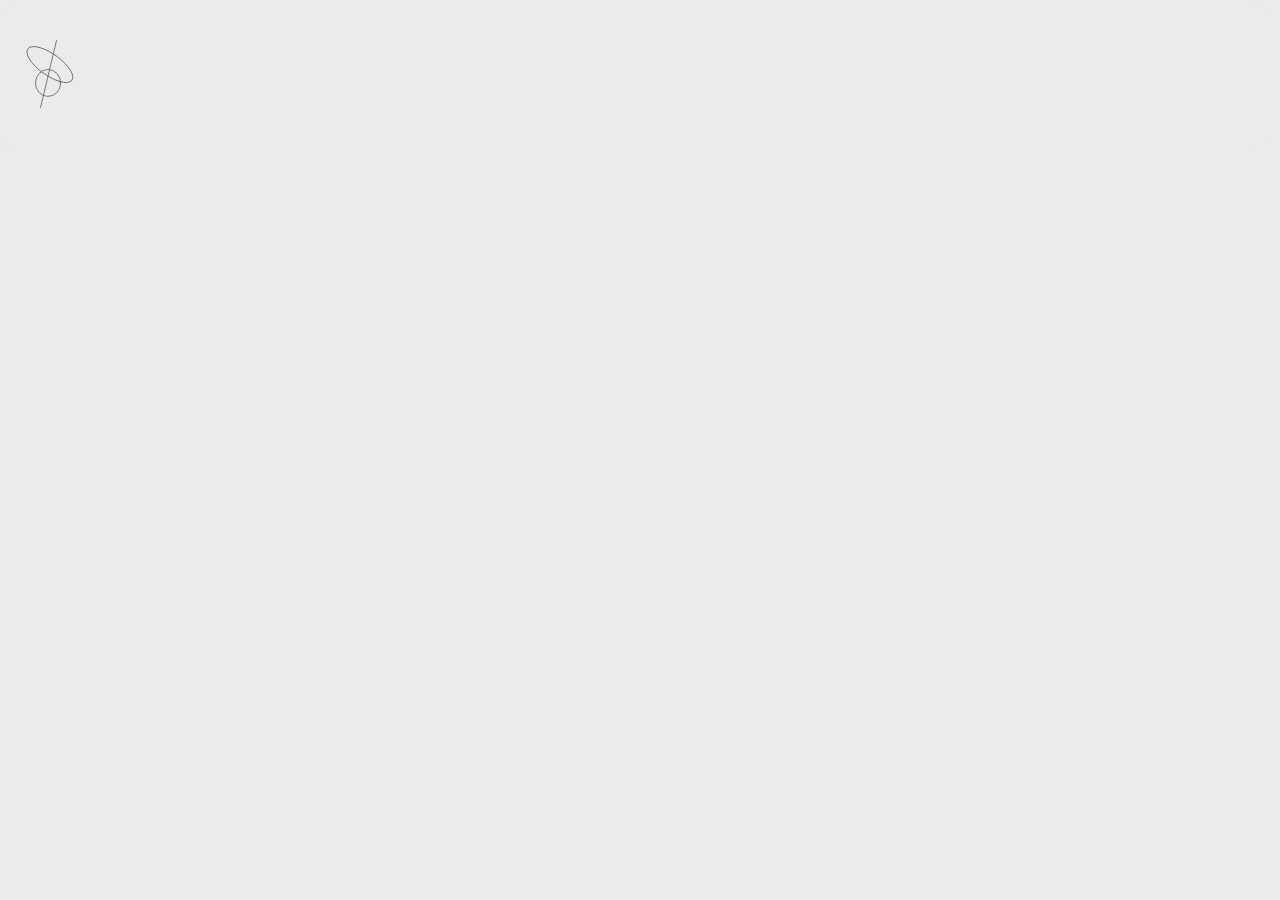
==== index.html @ dee2392f "..." ====
<!DOCTYPE html>
<html>
  <head>
    <meta charset="utf-8"/>
    <title>NIL</title>
    <link rel="icon" href="./icon/icon.gif" type="image/x-icon"/>
    <link rel="manifest" href="./icon/site.webmanifest"/>
    <meta name="msapplication-TileColor" content="#da532c"/>
    <meta name="theme-color" content="#ffffff"/>
    <style>
      @font-face { font-family:MonoSpaced; src:url('./assets/FreeMono.woff'); }
      @font-face { font-family:BackupMono; src:url('./style/NotoSansMonoVariable.ttf'); }
      :root { --size:calc(13px + ((1vw + 1vh) / 2));}
      html{scrollbar-color:var(--foregroundsecond) var(--backgroundsecond);}
      html * {font-family:Monospaced, BackupMono;font-size:var(--size);user-select:none;color:var(--foregroundsecond);background-color:var(--backgroundsecond);}
      body {display:grid;width:calc(100vw - 3ch);grid-template-areas: 't' 'm';grid-template-rows: 3lh auto;touch-action:none;min-height:100vh;padding:0;margin:0;}
      header {grid-area:t;height:5lh;width:100%;display:flex;margin:auto;justify-content:flex-start;align-items:center;padding:1ch;border-radius:1ch;}
      header:hover{color:var(--foregroundsecond);background-color:var(--backgroundsecond);}
      main {grid-area:m;display:flex;flex-flow:column nowrap;justify-content:center;align-items:center;min-height:3lh;width:90vw;margin:auto;justify-self:center;padding-bottom:7lh;margin-bottom:auto;margin-top:7%;}
      nil-atom, nil-tab, nil-list, nil-break {display:inline-block;position:relative;vertical-align:top;min-width:1ch;line-height:1lh;min-height:1lh;padding:0;scroll-padding:7lh;scroll-margin:7lh;scroll-snap-align:center;z-index:1;background-color:unset;border-radius:0.3ch;}
      nil-atom, nil-tab{transition: all 0.2s;padding:0;white-space:pre;border-radius:0.3ch;background-color:unset;height:1lh;}
      nil-atom:empty, nil-tab:empty, nil-break{height:2ch ;width:1ch;}
      nil-list:empty{height:2ch;width:2ch;}
      nil-atom:empty, nil-tab:empty{background-color:var(--backgroundthird);}
      nil-list > * + * {margin-left:1ch;}
      nil-break + *, * + nil-break {margin-left:0;}
      nil-list{border-radius:0.3ch;outline:0;line-height:2ch;}
      nil-list:before{content:'(';color:var(--diminished);}
      nil-list:after{content:')';color:var(--diminished);vertical-align:bottom;}
      /*nil-list:has(> *[focused]){outline:solid 0.3ch var(--backgroundthird);}*/
      main > nil-list, main > nil-list[focused] {outline-style:none;background-color:unset;}
      /*main > nil-list:empty{outline:solid 0.3ch var(--backgroundthird);background-color:unset;}*/
      nil-break{display:inline;}
      *[focused]{background-color:var(--backgroundthird);z-index:2;}
      nil-break[focused]{color:var(--diminished);}
      nil-list > nil-list[focused] > nil-break{color:var(--diminished);}
      /*nil-list:empty[focused] {outline:solid 0.3ch var(--backgroundthird);background-color:unset;}*/
      nil-break[focused]::before{content:'↵';display:inline-block;position:absolute;line-height:2ch;width:1ch;height:2ch;background-color:var(--backgroundthird);color:var(--diminished);border-radius:0.2ch;box-shadow:0 0 0 0 var(--foregroundsecond);margin-left:1ch;outline:solid 0.3ch var(--backgroundthird);}
      #Options{position:absolute;display:block;z-index:100;min-width:7ch;min-height:3lh;border:solid var(--foreground) 0.2ch;border-radius:0.5ch;padding:0;}
      #Options > * {display:grid;text-align:center;align-items:center;justify-content:center;border-collapse:collapse;cursor:pointer;height:1.5lh;}
      #Options > * + * {border-top:solid var(--foreground) 0.2ch;}
      #Options > *:hover {background-color:var(--backgroundthird);}
      #Options > *:first-child {border-radius: 0.3ch 0.3ch 0 0;}
      #Options > *:last-child {border-radius: 0 0 0.3ch 0.3ch;}
      #Logo {height:5ch;width:5ch;z-index:100;cursor:pointer;}
      #Slideout {transition:left 0.5s;position:fixed;left:100vw;width:calc(100% - 9ch);display:flex;justify-content:space-between;}
      header:hover #Slideout{left:7ch;}
      #HelpButton{cursor:pointer;width:3ch;height:3ch;display:inline-grid;align-items:center;justify-content:center;text-align:center;border-radius:1ch;}
      #HelpButton:hover {background-color:var(--backgroundthird);}
    </style>
  </head>
  <body>
      <header >
        <div id="Logo" onclick="setColorTheme()">
          <svg viewBox="0 0 100 100" preserveAspectRatio="xMidYMin" version="1.1" xmlns="http://www.w3.org/2000/svg" xmlns:svg="http://www.w3.org/2000/svg">
              <defs id="defs54" />
              <ellipse style="fill:none;fill-opacity:1;fill-rule:evenodd;stroke:var(--foreground);stroke-linejoin:round;stroke-miterlimit:4;stroke-dasharray:none;stroke-opacity:1"
              ry="15.550441" rx="38.556782" cy="-1.5364231" cx="62.654388" transform="matrix(0.8,0.6,-0.70710678,0.70710678,0,0)" id="ellipse45" />
              <path style="fill:none;fill-opacity:1;fill-rule:evenodd;stroke:var(--foreground);stroke-linejoin:round;stroke-miterlimit:5;stroke-dasharray:none;stroke-opacity:1"
              d="M 66.489828,62.06793 A 18.564376,18.564376 0 0 1 47.925452,82.060335 18.564376,18.564376 0 0 1 30.789107,62.06793 18.564376,18.564376 0 0 1 47.925452,43.503554 18.564376,18.564376 0 0 1 66.489828,63.495959"
              id="path47" />
              <path style="fill:none;stroke:var(--foreground);stroke-linecap:round;stroke-linejoin:miter;stroke-miterlimit:4;stroke-dasharray:none;stroke-opacity:1"
              d="M 60.777712,2.0907162 37.92925,97.768652" id="path49" />
            </svg>
        </div>
        <div id="Slideout">
          <span>NIL Reference Implementation</span>
          <span id="HelpButton" onclick="ShowHelp(event)">?</span>
        </div>
      </header>
      <main id="NIL">
        <p></p>
      </main>
  </body>
  <script>
    const colors = 
    [
      { 'bg_0': '#181818',
        'bg_1': '#252525',
        'bg_2': '#3b3b3b',
        'dim_0': '#777777',
        'fg_0': '#b9b9b9',
        'fg_1': '#dedede',
        'red': '#ed4a46',
        'green': '#70b433',
        'yellow': '#d1a416',
        'blue': '#368aeb',
        'magenta': '#3b6eb7',
        'cyan': '#3fc5b7',
        'orange': '#e67f43',
        'violet': '#a580e2',
        'br_red': '#ff5e56',
        'br_green': '#83c746',
        'br_yellow': '#efc541',
        'br_blue': '#4f9cfe',
        'br_magenta': '#ff81ca',
        'br_cyan': '#56d8c9',
        'br_orange': '#fa9153',
        'br_violet': '#b891f5'
      },
      { 'bg_0': '#103c48',
        'bg_1': '#184956',
        'bg_2': '#2d5b69',
        'dim_0': '#72898f',
        'fg_0': '#fbf3db',
        'fg_1': '#ece3cc',
        'red': '#fa5750',
        'green': '#75b938',
        'yellow': '#dbb32d',
        'blue': '#4695f7',
        'magenta': '#f275be',
        'cyan': '#41c7b9',
        'orange': '#ed8649',
        'violet': '#af88eb',
        'br_red': '#ff665c',
        'br_green': '#84c747',
        'br_yellow': '#ebc13d',
        'br_blue': '#58a3ff',
        'br_magenta': '#ff84cd',
        'br_cyan': '#53d6c7',
        'br_orange': '#fd9456',
        'br_violet': '#bd96fa'
      },
      { 'bg_0': '#fbf3db',
        'bg_1': '#ece3cc',
        'bg_2': '#d5cdb6',
        'dim_0': '#909995',
        'fg_0': '#53676d',
        'fg_1': '#3a4d53',
        'red': '#d2212d',
        'green': '#489100',
        'yellow': '#ad8900',
        'blue': '#0072d4',
        'magenta': '#ca4898',
        'cyan': '#009c8f',
        'orange': '#c25d1e',
        'violet': '#8762c6',
        'br_red': '#cc1729',
        'br_green': '#428b00',
        'br_yellow': '#a78300',
        'br_blue': '#006dce',
        'br_magenta': '#c44392',
        'br_cyan': '#00978a',
        'br_orange': '#bc5819',
        'br_violet': '#825dc0'
      },
      { 'bg_0': '#ffffff',
        'bg_1': '#ebebeb',
        'bg_2': '#cdcdcd',
        'dim_0': '#878787',
        'fg_0': '#474747',
        'fg_1': '#282828',
        'red': '#d6000c',
        'green': '#1d9700',
        'yellow': '#c49700',
        'blue': '#0064e4',
        'magenta': '#dd0f9d',
        'cyan': '#00ad9c',
        'orange': '#d04a00',
        'violet': '#7f51d6',
        'br_red': '#bf0000',
        'br_green': '#008400',
        'br_yellow': '#af8500',
        'br_blue': '#0054cf',
        'br_magenta': '#c7008b',
        'br_cyan': '#009a8a',
        'br_orange': '#ba3700',
        'br_violet': '#6b40c3'
      },
    ]
    var Theme = 3
    function setColorTheme()
    {
      var index = Theme
      var c = colors[index]
      var r = document.querySelector(':root')
      r.style.setProperty('--background', c.bg_0)
      r.style.setProperty('--backgroundsecond', c.bg_1)
      r.style.setProperty('--backgroundthird', c.bg_2)
      r.style.setProperty('--diminished', c.dim_0)
      r.style.setProperty('--foreground', c.fg_0)
      r.style.setProperty('--foregroundsecond', c.fg_1)
      r.style.setProperty('--red', c.red)
      r.style.setProperty('--green', c.green)
      r.style.setProperty('--yellow', c.yellow)
      r.style.setProperty('--blue', c.blue)
      r.style.setProperty('--magenta', c.magenta)
      r.style.setProperty('--cyan', c.cyan)
      r.style.setProperty('--orange', c.orange)
      r.style.setProperty('--violet', c.violet)
      r.style.setProperty('--brightred', r.br_red)
      r.style.setProperty('--brightgreen', c.br_green)
      r.style.setProperty('--brightyellow', c.br_yellow)
      r.style.setProperty('--brightblue', c.br_blue)
      r.style.setProperty('--brightmagenta', c.br_magenta)
      r.style.setProperty('--brightcyan', c.br_cyan)
      r.style.setProperty('--brightorange', c.br_orange)
      r.style.setProperty('--brightviolet', c.br_violet)
      r.style.setProperty('--hgl', c.dim_0 + '40')
      if (Theme == 0 || Theme == 1)
      {
        r.style.setProperty('--shadow', c.bg_0)
      }
      else
      {
        r.style.setProperty('--shadow', c.fg_1)
      }
      Theme = (Theme + 1) % 4
    }
    setColorTheme(Theme);
    window['NIL'] = 
    {
      editor : 
      {
        element : undefined,
        model : undefined,
        /*
        tree of [<type>, <parent>, <data>]
        */
        cursor : undefined,
        sample: undefined,
        sequences: 
        {
          ",multiply" : '\u00d7',
          ",divide" : '\u00f7',
          ",neq" : '\u2260',
          ",leq" : '\u2264',
          ",geq" : '\u2265',
          ",and" : '\u2227',
          ",or" : '\u2228',
          ",not" : '\u00ac',
          ",intersection" : '\u2229',
          ",union" : '\u222a',
          ",integral" : '\u222b',
          ",function" : '\u2192',
          ",leftarrow" : '\u2190',
          ",uparrow" : '\u2191',
          ",rightarrow" : '\u2192',
          ",downarrow" : '\u2193',
          ",Leftarrow" : '\u21d0',
          ",Uparrow" : '\u21d1',
          ",Rightarrow" : '\u21d2',
          ",Downarrow" : '\u21d3',
          ",Alpha" : 'Α',
          ",alpha" : 'α',
          ",Beta" : 'Β',
          ",beta" : 'β',
          ",Gamma" : 'Γ',
          ",gamma" : 'γ',
          ",Delta" : 'Δ',
          ",delta" : 'δ',
          ",Epsilon" : 'Ε',
          ",epsilon" : 'ε',
          ",Zeta" : 'Ζ',
          ",zeta" : 'ζ',
          ",Eta" : 'Η',
          ",eta" : 'η',
          ",Theta" : 'Θ',
          ",theta" : 'θ',
          ",Iota" : 'Ι',
          ",iota" : 'ι',
          ",Kappa" : 'Κ',
          ",kappa" : 'κ',
          ",Lambda" : 'Λ',
          ",lambda" : 'λ',
          ",Mu" : 'Μ',
          ",mu" : 'μ',
          ",Nu" : 'Ν',
          ",nu" : 'ν',
          ",Xi" : 'Ξ',
          ",xi" : 'ξ',
          ",Omicron" : 'Ο',
          ",omicron" : 'ο',
          ",Pi" : 'Π',
          ",pi" : 'π',
          ",Rho" : 'Ρ',
          ",rho" : 'ρ',
          ",Sigma" : 'Σ',
          ",sigma" : 'σ',
          ",sigma-alt" : 'ς',
          ",Tau" : 'Τ',
          ",tau" : 'τ',
          ",Upsilon" : 'Υ',
          ",upsilon" : 'υ',
          ",Phi" : 'Φ',
          ",phi" : 'φ',
          ",Chi" : 'Χ',
          ",chi" : 'χ',
          ",Psi" : 'Ψ',
          ",psi" : 'ψ',
          ",Omega" : 'Ω',
          ",omega" : 'ω',
        },
        makeAtom : function(type, parent, previous, next, data)
        {
          return {  type: type,
                    parent: parent,
                    previous: previous,
                    next: next,
                    data: data
                 }
        },
        focus : function(atom)
        {
          if (atom)
          {
            if (this.cursor.type == "atom")
            {
              if (this.sequences[this.cursor.data])
              {
                this.cursor.data = this.sequences[this.cursor.data]
              }
            }
            this.cursor = atom
          }
          if (this.model == undefined)
          {
            this.model = this.makeAtom(undefined, undefined, undefined, undefined, undefined)
            this.model.next = this.model
            this.model.previous = this.model
            this.cursor = this.model
          }
          return this.cursor
        },
        insertAtom : function()
        {
          var atom = this.focus()
          if (atom.type == undefined)
          {
            atom.type = "list"
          }
          else if (atom.type == "list" && atom.data == undefined)
          {
            atom.data = this.makeAtom(undefined, atom, undefined, undefined, undefined)
            atom.data.next = atom.data
            atom.data.previous = atom.data
            this.focus(atom.data)
          }
          else
          {
            if (atom.parent != undefined)
            {
              atom.next = this.makeAtom(undefined, atom.parent, atom, atom.next, undefined)
              atom.next.previous = atom
              atom.next.next.previous = atom.next
            }
            this.focus(atom.next)
          }
        },
        appendCharacter : function(character)
        {
          var atom = this.focus()
          if (atom.type == undefined)
          {
            atom.type = "atom"
            atom.data = ""
          }
          else if (atom.type == "break" || atom.type == "tab")
          {
            this.insertAtom()
            this.focus().type = "atom"
            this.focus().data = ""
          }
          else if (atom.type == "list")
          {
            if (atom.data == undefined)
            {
              atom.data = this.makeAtom("atom", atom, undefined, undefined, "")
              atom.data.next = atom.data
              atom.data.previous = atom.data
              this.focus(atom.data)
            }
            else
            {
              this.insertAtom()
              this.focus().type = "atom"
              this.focus().data = ""
            }
          }
          this.focus().data = this.focus().data + character
        },
        deleteCharacter : function()
        {
          var atom = this.focus()
          if (atom.type == "atom" || atom.type == "tab")
          {
            if (atom.data.length > 0)
            {
              atom.data = atom.data.slice(0, atom.data.length - 1)
              if (atom.data.length == 0)
              {
                atom.type = undefined
                atom.data = undefined
              }
            }
            else
            {
              this.deleteAtom()
            }
          }
          else
          {
            this.deleteAtom()
          }
        },
        deleteAtom : function()
        {
          var atom = this.focus()
          if (atom.next === atom.previous && atom.previous === atom && atom === atom.next)
          {
            if (atom.parent != undefined)
            {
              this.focus(atom.parent)
              this.focus().data = undefined
            }
            else
            {
              this.model = undefined
              this.cursor = undefined
            }
          }
          else
          {
            atom.previous.next = atom.next
            atom.next.previous = atom.previous
            if (atom.parent.data === atom)
            {
              atom.parent.data = atom.next
              this.focus(atom.next)
            }
            else
            {
              this.focus(atom.previous)
            }
          }
        },
        insertBreak : function()
        {
          if (this.focus().parent != undefined)
          {
            this.insertAtom()
            this.focus().type = "break"
          }
          else 
          {
            this.submit()
          }
        },
        insertTab : function()
        {
          if (this.focus().type == "tab")
          {
            this.focus().data = this.focus().data + " "
          }
          else
          {
            this.insertAtom()
            this.focus().type = "tab"
            this.focus().data = " "
          }
        },
        moveCursorForward : function()
        {
          this.focus(this.focus().next)
        },
        moveCursorBackward : function()
        {
          this.focus(this.focus().previous)
        },
        moveCursorInward : function()
        {
          if (this.focus().type == "list")
          {
            if (this.focus().data != undefined)
            {
              this.focus(this.focus().data)
            }
          }
        },
        moveCursorOutward : function()
        {
          if (this.focus().parent != undefined)
          {
            this.focus(this.focus().parent)
          }
        },
        sampleAtom : function()
        {
          this.sample = structuredClone(this.focus())
        },
        putAtom : function()
        {
          this.sample.next = this.focus().next
          this.sample.previous = this.focus()
          this.focus().next.previous = this.sample
          this.focus().next = this.sample
          this.sample.parent = this.focus().parent
          this.sample = undefined
        },
        spreadAtom : function()
        {
          if (this.sample.type == "list")
          {
            var head = this.sample.data
            var tail = this.sample.data.previous
            var x = head
            do 
            {
              x.parent = this.focus().parent
              x = x.next
            } while (x != tail)
            tail.next = this.focus().next
            head.previous = this.focus()
            this.focus().next.previous = tail
            this.focus().next = head
            this.sample = undefined
          }
          else 
          {
            this.putAtom()
          }
        },
        showModel : function()
        {
          const display = function(n)
          {
            var element = undefined
            if (n === undefined)
            {
              return undefined
            }
            switch(n.type)
            {
              case undefined:
                element = document.createElement('nil-atom')
                break;
              case "atom":
                element = document.createElement('nil-atom')
                element.appendChild(document.createTextNode(n.data))
                element.style.cursor = "pointer"
                element.onclick = (e) => {
                  const atom = n
                  window.NIL.editor.focus(atom)
                  window.NIL.editor.showModel()
                }
                break;
              case "tab":
                element = document.createElement('nil-tab')
                element.appendChild(document.createTextNode(n.data))
                element.style.cursor = "pointer"
                element.onclick = (e) => {
                  const atom = n
                  window.NIL.editor.focus(atom)
                  window.NIL.editor.showModel()
                }
                break;
              case "break":
                element = document.createElement('nil-break')
                //element.appendChild(document.createTextNode('\u21b5'))
                element.appendChild(document.createTextNode(''))
                element.appendChild(document.createElement('br'))
                break;
              case "list":
                element = document.createElement('nil-list')
                if (n.data != undefined)
                {
                  var x = n.data
                  do
                  {
                    element.appendChild(display(x))
                    x = x.next
                  }
                  while (x != n.data)
                }
                break;
            }
            if (window.NIL.editor.focus() === n)
            {
              element.setAttribute("focused", "true")
              element.id = "FocusedAtom"
            }
            return element
          }
          var tree = display(this.model)
          if (tree == undefined) tree = document.createElement('p')
          this.element.firstChild.replaceWith(tree)
          //window.scrollTo(FocusedAtom.offsetLeft, FocusedAtom.offsetTop)
          if (document.getElementById("FocusedAtom"))
          {
            FocusedAtom.scrollIntoView(true)
          }
        },
        processCommand : function(edit, input)
        {
          if (edit)
          {
            switch(input)
            {
              case 'Space':
                this.insertAtom()
                break;
              case 'Enter':
                this.insertBreak()
                break;
              case 'Tab':
                this.insertTab()
                break;
              case 'Backspace':
                this.deleteCharacter()
                break;
              case 'Up':
                this.moveCursorOutward()
                break;
              case 'Down':
                this.moveCursorInward()
                break;
              case 'Left':
                this.moveCursorBackward()
                break;
              case 'Right':
                this.moveCursorForward()
                break;
              case 'Sample':
                this.sampleAtom()
                break;
              case 'Put':
                this.putAtom()
                break;
              case 'Spread':
                this.spreadAtom()
                break;
            }
          }
          else
          {
            this.appendCharacter(input)
          }
          this.showModel()
        },
        submit : function()
        {
          const serialize = (n) => 
          {
            var atom = undefined
            switch(n.type)
            {
              case "atom":
                return n.data
                break;
              case "list":
                var atom = []
                var a = n.data
                do
                {
                  var result = serialize(a)
                  if (result != undefined)
                  {
                    atom.push(result)
                  }
                  a = a.next
                } while(a != n.data)
                return atom
                break;
              default:
                return undefined
            }
          }
          var src = serialize(this.model)
          window.NIL.interpreter.submit(src)
        }
      },
      interpreter : 
      {
        top: {},
        submit : function(src) 
        {
          console.log(src)
          console.log(this.evaluate(this.expand(src)))
        },
        expand : function(src)
        {
          return src
        },
        infer : function(src)
        {
          return undefined
        },
        check : function(src)
        {
          return src
        },
        evaluate : function(src)
        {
          switch (src[0])
          {
            case "define": //symbolic binding ; variables or functions
              break;
            case "data": //ADT definition
              break;
            case "syntax": //macro definition
              break;
            case "use": //symbolic import
              break;
            case "apply": //function application
              break;
            case "list": //list constructor
              break;
            case "type": //type constructor
              break;
            case "function": //function constructor
              break;
            case "with": //effect handler
              break;
            case "module": //module constructor
              break;
            case "enter": //set new top level
              break;
            case "exit": //move to previous top level
              if (this.context == this.toplevel)
              {
                this.toplevel = {}
              }
              else
              {
                this.context = this.context.parent
              }
              break;
            case "'": //quotation
              break;
            case "?": //conditional
              break;
            case "=": //equality comparison
              break;
            case "<": //subtype comparison
              break;
            case ">": //supertype comparison
              break;
            case "and": //logical and
              break;
            case "or": //logical or
              break;
            case "not": //logical not
              break;
          }
        }
      },
      Init(element)
      {
        this.editor.element = element
        var t = document.createElement("textarea")
        t.id = "nil-editor"
        t.autocapitalize = "false"
        t.autocomplete = "off"
        t.spellcheck = "false"
        t.style.resize = "none"
        t.style.overflow = "auto"
        t.style.position = "absolute"
        t.style.left = "-100vw"
        t.style.top = "-100vh"
        t.oninput = function(e)
        {
          e.preventDefault()
          t.value = "##\n##\n##"
          t.selectionEnd = 4
          t.selectionStart = 4
          switch(e.inputType)
          {
            case 'insertText':
            case 'insertCompositionText':
              if (e.data != ' ')
              {
                window.NIL.editor.processCommand(false, e.data)
              }
              else
              {
                window.NIL.editor.processCommand(true, "Space")
              }
              break;
            case 'deleteContentBackward':
              window.NIL.editor.processCommand(true, "Backspace")
              break;
            case 'insertLineBreak':
              window.NIL.editor.processCommand(true, "Enter")
              break;
          }
        }
        //t.onselectionchange = function(e)
        //{
        //  t.selectionEnd = 4
        //  t.selectionStart = 4
        //}
        this.editor.element.appendChild(t)
        t.focus()
        t.click()

        document.body.onclick = function(e)
        {
          t.focus()
          t.click()
          e.preventDefault()
        }
        document.body.onpointerdown = function(e)
        {
          e.preventDefault()
          const DragData = {x : e.clientX, y : e.clientY}
          const DragDetection = function(e)
          {
            var vdim = Math.floor(window.screen.height / 20)
            var wdim = Math.floor(window.screen.width / 13)
            var vertical = e.clientY - DragData.y
            var horizontal = e.clientX - DragData.x
            if (vertical > vdim)
            {
              if (navigator.vibrate) {navigator.vibrate(10)}
              DragData.y = e.clientY
              window.NIL.editor.processCommand(true, "Down")
            }
            else if (vertical < 0 && Math.abs(vertical) > vdim)
            {
              if (navigator.vibrate) {navigator.vibrate(10)}
              DragData.y = e.clientY
              window.NIL.editor.processCommand(true, "Up")
            }
            if (horizontal > wdim)
            {
              if (navigator.vibrate) {navigator.vibrate(10)}
              DragData.x = e.clientX
              window.NIL.editor.processCommand(true, "Right")
            }
            else if (horizontal < 0 && Math.abs(horizontal) > wdim)
            {
              if (navigator.vibrate) {navigator.vibrate(10)}
              DragData.x = e.clientX
              window.NIL.editor.processCommand(true, "Left")
            }
            
          }
          document.body.addEventListener("pointermove", DragDetection)
          const DragDetectionOff = function(e)
          {
            document.body.removeEventListener("pointermove", DragDetection)
            document.body.removeEventListener("pointerup", DragDetectionOff)
            document.body.removeEventListener("pointercancel", DragDetectionOff)
          }
          document.body.addEventListener("pointerup", DragDetectionOff)
          document.body.addEventListener("pointercancel", DragDetectionOff)
        }
        document.body.onpointerup = function(e)
        {
          e.preventDefault()
        }
        document.body.onpointermove = function(e)
        {
          e.preventDefault()
        }
        document.body.oncontextmenu = function(e)
        {
          e.preventDefault()
          if (document.getElementById("Options"))
          {
            return;
          }
          if (window.NIL.editor.cursor != undefined)
          {
            var atom = document.getElementById('FocusedAtom').getBoundingClientRect()
            var menu = document.createElement('div')
            menu.id = "Options"
            menu.appendChild(document.createElement('div'))
            menu.lastChild.appendChild(document.createTextNode('\u29c9'))
            menu.lastChild.onclick = function(e)
            {
              window.NIL.editor.processCommand(true, "Sample")
              menu.remove()
            }
            menu.appendChild(document.createElement('div'))
            menu.lastChild.appendChild(document.createTextNode('\u2193'))
            menu.lastChild.onclick = function(e)
            {
              window.NIL.editor.processCommand(true, "Put")
              menu.remove()
            }
            menu.appendChild(document.createElement('div'))
            menu.lastChild.appendChild(document.createTextNode('\u21e3'))
            menu.lastChild.onclick = function(e)
            {
              window.NIL.editor.processCommand(true, "Spread")
              menu.remove()
            }
            menu.style.position = "fixed"
            document.body.appendChild(menu)
            menu.style.top = "" + (e.y - 5) + "px"
            menu.style.left = "" + (e.x - 5) + "px"
            menu.onpointerleave = function(e)
            {
              menu.remove()
            }
          }
        }
        document.body.onkeydown = function(e)
        {
          switch(e.key)
          {
            case 'ArrowLeft':
              e.preventDefault()
              window.NIL.editor.processCommand(true, "Left")
              break;
            case 'ArrowRight':
              e.preventDefault()
              window.NIL.editor.processCommand(true, "Right")
              break;
            case 'ArrowUp':
              e.preventDefault()
              window.NIL.editor.processCommand(true, "Up")
              break;
            case 'ArrowDown':
              e.preventDefault()
              window.NIL.editor.processCommand(true, "Down")
              break;
            case 'Enter':
              e.preventDefault()
              window.NIL.editor.processCommand(true, "Enter")
              break;
            case 'Tab':
              e.preventDefault()
              window.NIL.editor.processCommand(true, "Tab")
              break;
            case 'Backspace':
              e.preventDefault()
              window.NIL.editor.processCommand(true, "Backspace")
              break;
            case ' ':
              e.preventDefault()
              window.NIL.editor.processCommand(true, "Space")
              break;
          }
        }
        document.body.onkeyup = function(e)
        {
          undefined
        }
      }
    }
    window.NIL.Init(document.getElementById("NIL"))
    function ShowHelp(e)
    {
      e.preventDefault()
    }
  </script>
</html>
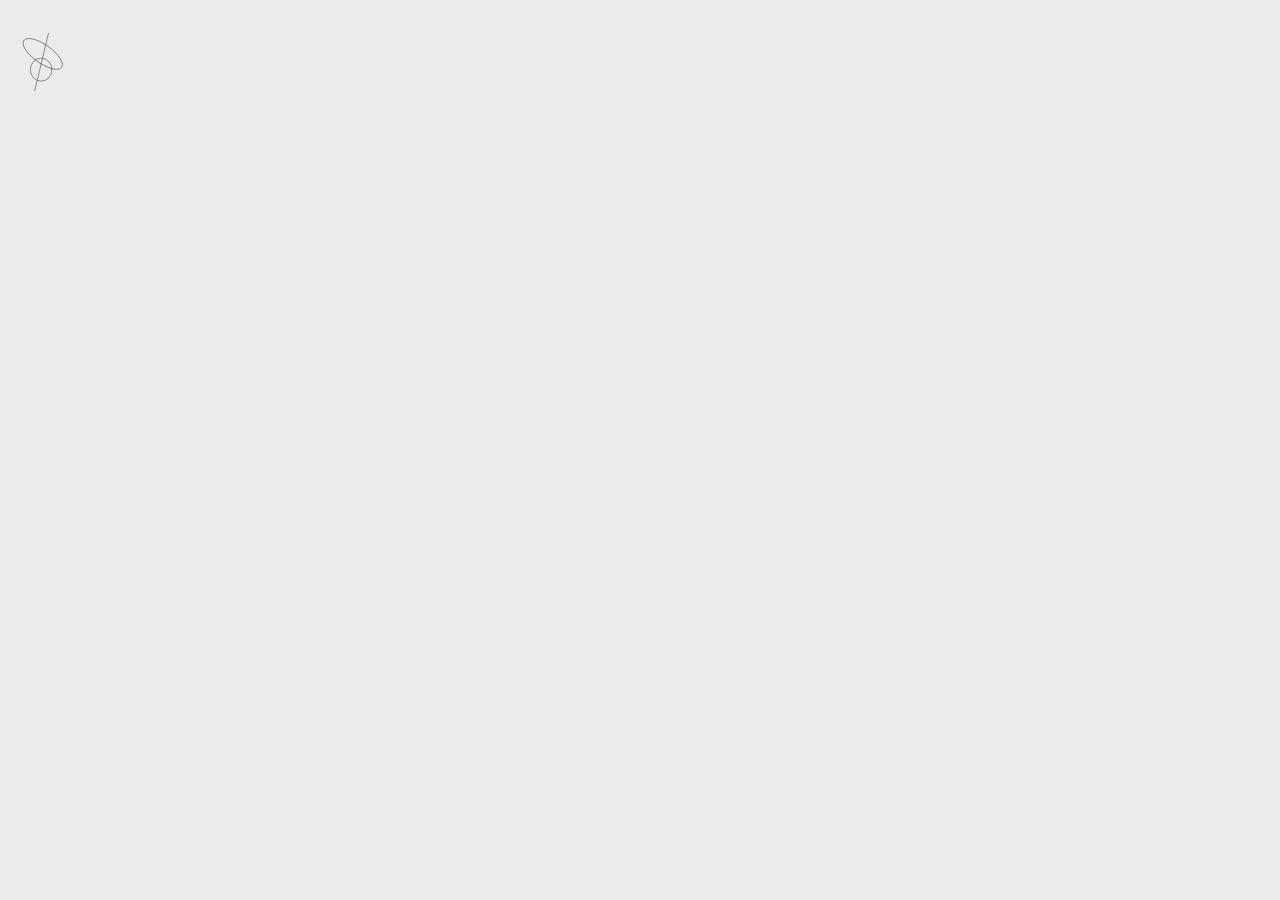
==== commit 691639db: "..." ====
--- a/index.html
+++ b/index.html
@@ -7,51 +7,13 @@
     <link rel="manifest" href="./icon/site.webmanifest"/>
     <meta name="msapplication-TileColor" content="#da532c"/>
     <meta name="theme-color" content="#ffffff"/>
-    <style>
-      @font-face { font-family:MonoSpaced; src:url('./assets/FreeMono.woff'); }
-      @font-face { font-family:BackupMono; src:url('./style/NotoSansMonoVariable.ttf'); }
-      :root { --size:calc(13px + ((1vw + 1vh) / 2));}
-      html{scrollbar-color:var(--foregroundsecond) var(--backgroundsecond);}
-      html * {font-family:Monospaced, BackupMono;font-size:var(--size);user-select:none;color:var(--foregroundsecond);background-color:var(--backgroundsecond);}
-      body {display:grid;width:calc(100vw - 3ch);grid-template-areas: 't' 'm';grid-template-rows: 3lh auto;touch-action:none;min-height:100vh;padding:0;margin:0;}
-      header {grid-area:t;height:5lh;width:100%;display:flex;margin:auto;justify-content:flex-start;align-items:center;padding:1ch;border-radius:1ch;}
-      header:hover{color:var(--foregroundsecond);background-color:var(--backgroundsecond);}
-      main {grid-area:m;display:flex;flex-flow:column nowrap;justify-content:center;align-items:center;min-height:3lh;width:90vw;margin:auto;justify-self:center;padding-bottom:7lh;margin-bottom:auto;margin-top:7%;}
-      nil-atom, nil-tab, nil-list, nil-break {display:inline-block;position:relative;vertical-align:top;min-width:1ch;line-height:1lh;min-height:1lh;padding:0;scroll-padding:7lh;scroll-margin:7lh;scroll-snap-align:center;z-index:1;background-color:unset;border-radius:0.3ch;}
-      nil-atom, nil-tab{transition: all 0.2s;padding:0;white-space:pre;border-radius:0.3ch;background-color:unset;height:1lh;}
-      nil-atom:empty, nil-tab:empty, nil-break{height:2ch ;width:1ch;}
-      nil-list:empty{height:2ch;width:2ch;}
-      nil-atom:empty, nil-tab:empty{background-color:var(--backgroundthird);}
-      nil-list > * + * {margin-left:1ch;}
-      nil-break + *, * + nil-break {margin-left:0;}
-      nil-list{border-radius:0.3ch;outline:0;line-height:2ch;}
-      nil-list:before{content:'(';color:var(--diminished);}
-      nil-list:after{content:')';color:var(--diminished);vertical-align:bottom;}
-      /*nil-list:has(> *[focused]){outline:solid 0.3ch var(--backgroundthird);}*/
-      main > nil-list, main > nil-list[focused] {outline-style:none;background-color:unset;}
-      /*main > nil-list:empty{outline:solid 0.3ch var(--backgroundthird);background-color:unset;}*/
-      nil-break{display:inline;}
-      *[focused]{background-color:var(--backgroundthird);z-index:2;}
-      nil-break[focused]{color:var(--diminished);}
-      nil-list > nil-list[focused] > nil-break{color:var(--diminished);}
-      /*nil-list:empty[focused] {outline:solid 0.3ch var(--backgroundthird);background-color:unset;}*/
-      nil-break[focused]::before{content:'↵';display:inline-block;position:absolute;line-height:2ch;width:1ch;height:2ch;background-color:var(--backgroundthird);color:var(--diminished);border-radius:0.2ch;box-shadow:0 0 0 0 var(--foregroundsecond);margin-left:1ch;outline:solid 0.3ch var(--backgroundthird);}
-      #Options{position:absolute;display:block;z-index:100;min-width:7ch;min-height:3lh;border:solid var(--foreground) 0.2ch;border-radius:0.5ch;padding:0;}
-      #Options > * {display:grid;text-align:center;align-items:center;justify-content:center;border-collapse:collapse;cursor:pointer;height:1.5lh;}
-      #Options > * + * {border-top:solid var(--foreground) 0.2ch;}
-      #Options > *:hover {background-color:var(--backgroundthird);}
-      #Options > *:first-child {border-radius: 0.3ch 0.3ch 0 0;}
-      #Options > *:last-child {border-radius: 0 0 0.3ch 0.3ch;}
-      #Logo {height:5ch;width:5ch;z-index:100;cursor:pointer;}
-      #Slideout {transition:left 0.5s;position:fixed;left:100vw;width:calc(100% - 9ch);display:flex;justify-content:space-between;}
-      header:hover #Slideout{left:7ch;}
-      #HelpButton{cursor:pointer;width:3ch;height:3ch;display:inline-grid;align-items:center;justify-content:center;text-align:center;border-radius:1ch;}
-      #HelpButton:hover {background-color:var(--backgroundthird);}
-    </style>
+    <link rel="stylesheet" href="./assets/style.css"/>
+    <script type="module" src="./assets/util.js"></script>
+    <!--<script type="module" src="./assets/nil.js"></script>-->
   </head>
   <body>
       <header >
-        <div id="Logo" onclick="setColorTheme()">
+        <div id="Logo" ChangesTheme>
           <svg viewBox="0 0 100 100" preserveAspectRatio="xMidYMin" version="1.1" xmlns="http://www.w3.org/2000/svg" xmlns:svg="http://www.w3.org/2000/svg">
               <defs id="defs54" />
               <ellipse style="fill:none;fill-opacity:1;fill-rule:evenodd;stroke:var(--foreground);stroke-linejoin:round;stroke-miterlimit:4;stroke-dasharray:none;stroke-opacity:1"
@@ -65,7 +27,7 @@
         </div>
         <div id="Slideout">
           <span>NIL Reference Implementation</span>
-          <span id="HelpButton" onclick="ShowHelp(event)">?</span>
+          <span id="HelpButton">?</span>
         </div>
       </header>
       <main id="NIL">
@@ -73,141 +35,6 @@
       </main>
   </body>
   <script>
-    const colors = 
-    [
-      { 'bg_0': '#181818',
-        'bg_1': '#252525',
-        'bg_2': '#3b3b3b',
-        'dim_0': '#777777',
-        'fg_0': '#b9b9b9',
-        'fg_1': '#dedede',
-        'red': '#ed4a46',
-        'green': '#70b433',
-        'yellow': '#d1a416',
-        'blue': '#368aeb',
-        'magenta': '#3b6eb7',
-        'cyan': '#3fc5b7',
-        'orange': '#e67f43',
-        'violet': '#a580e2',
-        'br_red': '#ff5e56',
-        'br_green': '#83c746',
-        'br_yellow': '#efc541',
-        'br_blue': '#4f9cfe',
-        'br_magenta': '#ff81ca',
-        'br_cyan': '#56d8c9',
-        'br_orange': '#fa9153',
-        'br_violet': '#b891f5'
-      },
-      { 'bg_0': '#103c48',
-        'bg_1': '#184956',
-        'bg_2': '#2d5b69',
-        'dim_0': '#72898f',
-        'fg_0': '#fbf3db',
-        'fg_1': '#ece3cc',
-        'red': '#fa5750',
-        'green': '#75b938',
-        'yellow': '#dbb32d',
-        'blue': '#4695f7',
-        'magenta': '#f275be',
-        'cyan': '#41c7b9',
-        'orange': '#ed8649',
-        'violet': '#af88eb',
-        'br_red': '#ff665c',
-        'br_green': '#84c747',
-        'br_yellow': '#ebc13d',
-        'br_blue': '#58a3ff',
-        'br_magenta': '#ff84cd',
-        'br_cyan': '#53d6c7',
-        'br_orange': '#fd9456',
-        'br_violet': '#bd96fa'
-      },
-      { 'bg_0': '#fbf3db',
-        'bg_1': '#ece3cc',
-        'bg_2': '#d5cdb6',
-        'dim_0': '#909995',
-        'fg_0': '#53676d',
-        'fg_1': '#3a4d53',
-        'red': '#d2212d',
-        'green': '#489100',
-        'yellow': '#ad8900',
-        'blue': '#0072d4',
-        'magenta': '#ca4898',
-        'cyan': '#009c8f',
-        'orange': '#c25d1e',
-        'violet': '#8762c6',
-        'br_red': '#cc1729',
-        'br_green': '#428b00',
-        'br_yellow': '#a78300',
-        'br_blue': '#006dce',
-        'br_magenta': '#c44392',
-        'br_cyan': '#00978a',
-        'br_orange': '#bc5819',
-        'br_violet': '#825dc0'
-      },
-      { 'bg_0': '#ffffff',
-        'bg_1': '#ebebeb',
-        'bg_2': '#cdcdcd',
-        'dim_0': '#878787',
-        'fg_0': '#474747',
-        'fg_1': '#282828',
-        'red': '#d6000c',
-        'green': '#1d9700',
-        'yellow': '#c49700',
-        'blue': '#0064e4',
-        'magenta': '#dd0f9d',
-        'cyan': '#00ad9c',
-        'orange': '#d04a00',
-        'violet': '#7f51d6',
-        'br_red': '#bf0000',
-        'br_green': '#008400',
-        'br_yellow': '#af8500',
-        'br_blue': '#0054cf',
-        'br_magenta': '#c7008b',
-        'br_cyan': '#009a8a',
-        'br_orange': '#ba3700',
-        'br_violet': '#6b40c3'
-      },
-    ]
-    var Theme = 3
-    function setColorTheme()
-    {
-      var index = Theme
-      var c = colors[index]
-      var r = document.querySelector(':root')
-      r.style.setProperty('--background', c.bg_0)
-      r.style.setProperty('--backgroundsecond', c.bg_1)
-      r.style.setProperty('--backgroundthird', c.bg_2)
-      r.style.setProperty('--diminished', c.dim_0)
-      r.style.setProperty('--foreground', c.fg_0)
-      r.style.setProperty('--foregroundsecond', c.fg_1)
-      r.style.setProperty('--red', c.red)
-      r.style.setProperty('--green', c.green)
-      r.style.setProperty('--yellow', c.yellow)
-      r.style.setProperty('--blue', c.blue)
-      r.style.setProperty('--magenta', c.magenta)
-      r.style.setProperty('--cyan', c.cyan)
-      r.style.setProperty('--orange', c.orange)
-      r.style.setProperty('--violet', c.violet)
-      r.style.setProperty('--brightred', r.br_red)
-      r.style.setProperty('--brightgreen', c.br_green)
-      r.style.setProperty('--brightyellow', c.br_yellow)
-      r.style.setProperty('--brightblue', c.br_blue)
-      r.style.setProperty('--brightmagenta', c.br_magenta)
-      r.style.setProperty('--brightcyan', c.br_cyan)
-      r.style.setProperty('--brightorange', c.br_orange)
-      r.style.setProperty('--brightviolet', c.br_violet)
-      r.style.setProperty('--hgl', c.dim_0 + '40')
-      if (Theme == 0 || Theme == 1)
-      {
-        r.style.setProperty('--shadow', c.bg_0)
-      }
-      else
-      {
-        r.style.setProperty('--shadow', c.fg_1)
-      }
-      Theme = (Theme + 1) % 4
-    }
-    setColorTheme(Theme);
     window['NIL'] = 
     {
       editor : 
@@ -666,7 +493,59 @@
             }
           }
           var src = serialize(this.model)
-          window.NIL.interpreter.submit(src)
+          //var result = window.NIL.interpreter.submit(src)
+          var result = window.NIL.eval(src)
+
+          console.log(result)
+        }
+      },
+      topLevel : 
+      {
+        " default" :
+        {
+          
+        }
+      },
+      eval : function(src)
+      {
+
+        const primitives = 
+        {
+          type : function(src, context, stack)
+          {
+
+          },
+          list : function(src, context, stack)
+          {
+
+          },
+          function : function(src, context, stack)
+          {
+
+          },
+          let : function(src, context, stack)
+          {
+            var expression = src.pop()
+            var new_context = {" parent": context}
+            src.shift()
+            for (var n = src.shift(); n != undefined; n = src.shift())
+            {
+              new_context[n[0]] = this.eval(n[1], context, stack)[0]
+            }
+            return this.eval(expression, new_context, [])
+          },
+          and : function(src, context, stack)
+          {
+
+          },
+          or : function(src, context, stack)
+          {
+
+          },
+          not : function(src, context, stack)
+          {
+
+          }
         }
       },
       interpreter : 
@@ -674,8 +553,7 @@
         top: {},
         submit : function(src) 
         {
-          console.log(src)
-          console.log(this.evaluate(this.expand(src)))
+          return this.evaluate(this.expand(src))
         },
         expand : function(src)
         {
@@ -689,10 +567,17 @@
         {
           return src
         },
-        evaluate : function(src)
-        {
+        evaluate : function(src, stack, context)
+        {
+          
           switch (src[0])
           {
+            case {type: 'function'}:
+          }
+          switch (src[0])
+          {
+            case {type: "function"}:
+              break;
             case "define": //symbolic binding ; variables or functions
               break;
             case "data": //ADT definition
@@ -701,8 +586,6 @@
               break;
             case "use": //symbolic import
               break;
-            case "apply": //function application
-              break;
             case "list": //list constructor
               break;
             case "type": //type constructor
@@ -716,30 +599,49 @@
             case "enter": //set new top level
               break;
             case "exit": //move to previous top level
-              if (this.context == this.toplevel)
-              {
-                this.toplevel = {}
+              break;
+            case "let":
+              break;
+            case "'": //quotation
+              return src[1]
+              break;
+            case "?": //conditional
+              break;
+            case "=": //equality comparison
+              break;
+            case "<": //subtype comparison
+              break;
+            case ">": //supertype comparison
+              break;
+            case "and": //logical and
+              if (src[1] == "Any" && src[2] == "Any")
+              {
+                return "Any"
               }
               else
               {
-                this.context = this.context.parent
-              }
-              break;
-            case "'": //quotation
-              break;
-            case "?": //conditional
-              break;
-            case "=": //equality comparison
-              break;
-            case "<": //subtype comparison
-              break;
-            case ">": //supertype comparison
-              break;
-            case "and": //logical and
+                return "Nil"
+              }
               break;
             case "or": //logical or
+              if (src[1] == "Any" || src[2] == "Any")
+              {
+                return "Any"
+              }
+              else
+              {
+                return "Nil"
+              }
               break;
             case "not": //logical not
+              if (src[1] == "Any")
+              {
+                return "Nil"
+              }
+              else
+              {
+                return "Any"
+              }
               break;
           }
         }
@@ -805,8 +707,8 @@
           const DragData = {x : e.clientX, y : e.clientY}
           const DragDetection = function(e)
           {
-            var vdim = Math.floor(window.screen.height / 20)
-            var wdim = Math.floor(window.screen.width / 13)
+            var vdim = Math.floor(window.screen.height / 7)
+            var wdim = Math.floor(window.screen.width / 7)
             var vertical = e.clientY - DragData.y
             var horizontal = e.clientX - DragData.x
             if (vertical > vdim)
@@ -918,7 +820,14 @@
               break;
             case 'Enter':
               e.preventDefault()
-              window.NIL.editor.processCommand(true, "Enter")
+              if (e.shiftKey)
+              {
+                window.NIL.editor.processCommand(true, "Up")
+              }
+              else
+              {
+                window.NIL.editor.processCommand(true, "Enter")
+              }
               break;
             case 'Tab':
               e.preventDefault()
--- a/assets/style.css
+++ b/assets/style.css
@@ -0,0 +1,243 @@
+@font-face { font-family:PrimaryFont; src:url('./FreeMono.woff'); }
+@font-face { font-family:BackupFont; src:url('./NotoSansMonoVariable.ttf'); }
+:root { --size:calc(13px + ((1vw + 1vh) / 3)); }
+html
+{
+  scrollbar-color:var(--foregroundsecond) var(--backgroundsecond);
+}
+html * 
+{
+  font-family:PrimaryFont, BackupFont;
+  font-size:var(--size);
+  user-select:none;
+  color:var(--foregroundsecond);
+  background-color:var(--backgroundsecond);
+}
+body
+{
+  display:grid;
+  width:calc(100vw - 3ch);
+  grid-template-areas: 't' 'm';
+  grid-template-rows: 2lh auto;
+  touch-action:none;
+  min-height:100vh;
+  padding:0;
+  margin:0;
+}
+header 
+{
+  grid-area:t;
+  height:5lh;
+  width:100%;
+  display:flex;
+  margin:auto;
+  justify-content:flex-start;
+  align-items:center;
+  padding:1ch;
+  border-radius:1ch;
+}
+header:hover
+{
+  color:var(--foregroundsecond);
+  background-color:var(--backgroundsecond);
+}
+main 
+{
+  grid-area:m;
+  display:flex;
+  flex-flow:column nowrap;
+  justify-content:center;
+  align-items:center;
+  min-height:3lh;
+  width:90vw;
+  margin:auto;
+  justify-self:center;
+  padding-bottom:7lh;
+  margin-bottom:auto;
+  margin-top:7%;
+}
+nil-atom, nil-tab, nil-list, nil-break 
+{
+  display:inline-block;
+  position:relative;
+  vertical-align:bottom;
+  min-width:1ch;
+  line-height:1lh;
+  min-height:1lh;
+  padding:0;
+  scroll-padding:7lh;
+  scroll-margin:7lh;
+  scroll-snap-align:center;
+  z-index:1;
+  background-color:unset;
+  border-radius:0.3ch;
+}
+nil-atom, nil-tab
+{
+  transition: all 0.2s;
+  padding:0;
+  white-space:pre;
+  border-radius:0.3ch;
+  background-color:unset;
+  height:1lh;
+}
+nil-atom:empty, nil-tab:empty, nil-break
+{
+  height:2ch;
+  width:1ch;
+}
+nil-list:empty
+{
+  height:2ch;
+  width:2ch;
+}
+nil-atom:empty, nil-tab:empty
+{
+  background-color:var(--backgroundthird);
+}
+nil-list > * + * 
+{
+  margin-left:1ch;
+}
+nil-break + nil-tab
+{
+  vertical-align:top;
+}
+nil-break + *, * + nil-break, nil-tab + * 
+{
+  margin-left:0;
+}
+nil-list
+{
+  border-radius:0.3ch;
+  outline:0;
+  line-height:2ch;
+}
+nil-list:before
+{
+  content:'(';
+  color:var(--backgroundthird);
+}
+nil-list:after
+{
+  content:')';
+  color:var(--backgroundthird);
+  vertical-align:bottom;
+}
+main > nil-list, main > nil-list[focused] 
+{
+  outline-style:none;
+  background-color:unset;
+}
+nil-break
+{
+  display:inline;
+}
+*[focused]
+{
+  background-color:var(--backgroundthird);
+  z-index:2;
+}
+nil-break[focused]
+{
+  color:var(--diminished);
+}
+nil-list > nil-list[focused]:before, 
+nil-list > nil-list[focused]:after, 
+nil-list > nil-list[focused] nil-list:before, 
+nil-list > nil-list[focused] nil-list:after
+{
+  color:var(--diminished)
+}
+nil-list > nil-list[focused] > nil-break
+{
+  color:var(--diminished);
+}
+/*nil-list:empty[focused] {outline:solid 0.3ch var(--backgroundthird);background-color:unset;}*/
+nil-break[focused]::before
+{
+  content:'↵';
+  display:inline-block;
+  position:absolute;
+  line-height:2ch;
+  width:1ch;
+  height:2ch;
+  background-color:var(--backgroundthird);
+  color:var(--diminished);
+  border-radius:0.2ch;
+  box-shadow:0 0 0 0 var(--foregroundsecond);
+  margin-left:1ch;
+  outline:solid 0.3ch var(--backgroundthird);
+}
+#Options
+{
+  position:absolute;
+  display:block;
+  z-index:100;
+  min-width:7ch;
+  min-height:3lh;
+  border:solid var(--foreground) 0.2ch;
+  border-radius:0.5ch;
+  padding:0;
+}
+#Options > * 
+{
+  display:grid;
+  text-align:center;
+  align-items:center;
+  justify-content:center;
+  border-collapse:collapse;
+  cursor:pointer;
+  height:1.5lh;
+}
+#Options > * + * 
+{
+  border-top:solid var(--foreground) 0.2ch;
+}
+#Options > *:hover 
+{
+  background-color:var(--backgroundthird);
+}
+#Options > *:first-child 
+{
+  border-radius: 0.3ch 0.3ch 0 0;
+}
+#Options > *:last-child 
+{
+  border-radius: 0 0 0.3ch 0.3ch;
+}
+#Logo 
+{
+  height:5ch;
+  width:5ch;
+  z-index:100;
+  cursor:pointer;
+}
+#Slideout 
+{
+  transition:left 0.5s;
+  position:fixed;
+  left:100vw;
+  width:calc(100% - 9ch);
+  display:flex;
+  justify-content:space-between;
+}
+header:hover #Slideout
+{
+  left:7ch;
+}
+#HelpButton
+{
+  cursor:pointer;
+  width:3ch;
+  height:3ch;
+  display:inline-grid;
+  align-items:center;
+  justify-content:center;
+  text-align:center;
+  border-radius:1ch;
+}
+#HelpButton:hover 
+{
+  background-color:var(--backgroundthird);
+}
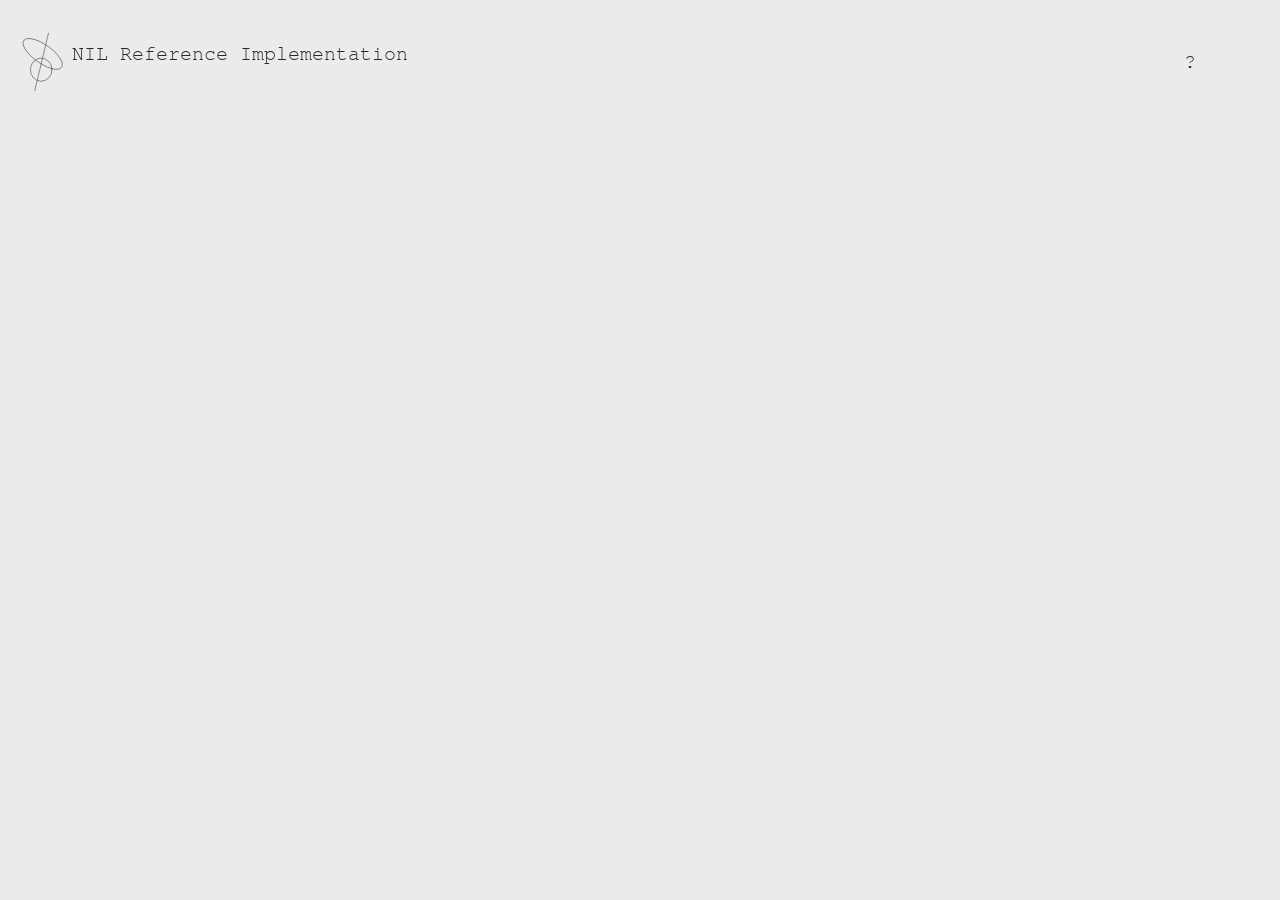
==== commit 49ea242e: "..." ====
--- a/index.html
+++ b/index.html
@@ -9,6 +9,8 @@
     <meta name="theme-color" content="#ffffff"/>
     <link rel="stylesheet" href="./assets/style.css"/>
     <script type="module" src="./assets/util.js"></script>
+    <script type="module">import { Setup } from './assets/editor.js';</script>
+    <script type="module">import { Init } from './asssets/nil.js';</script>
     <!--<script type="module" src="./assets/nil.js"></script>-->
   </head>
   <body>
@@ -31,7 +33,6 @@
         </div>
       </header>
       <main id="NIL">
-        <p></p>
       </main>
   </body>
   <script>
@@ -156,53 +157,37 @@
           {
             atom.type = "list"
           }
-          else if (atom.type == "list" && atom.data == undefined)
-          {
-            atom.data = this.makeAtom(undefined, atom, undefined, undefined, undefined)
+          else
+          {
+            if (atom.parent != undefined)
+            {
+              atom.next = this.makeAtom(undefined, atom.parent, atom, atom.next, undefined)
+              atom.next.previous = atom
+              atom.next.next.previous = atom.next
+            }
+            this.focus(atom.next)
+          }
+        },
+        appendCharacter : function(character)
+        {
+          var atom = this.focus()
+          if (atom.type == undefined)
+          {
+            atom.type = "atom"
+            atom.data = ""
+          }
+          else if (atom.type == "list")
+          {
+            atom.data = this.makeAtom("atom", atom, undefined, undefined, "")
             atom.data.next = atom.data
             atom.data.previous = atom.data
             this.focus(atom.data)
           }
-          else
-          {
-            if (atom.parent != undefined)
-            {
-              atom.next = this.makeAtom(undefined, atom.parent, atom, atom.next, undefined)
-              atom.next.previous = atom
-              atom.next.next.previous = atom.next
-            }
-            this.focus(atom.next)
-          }
-        },
-        appendCharacter : function(character)
-        {
-          var atom = this.focus()
-          if (atom.type == undefined)
-          {
-            atom.type = "atom"
-            atom.data = ""
-          }
-          else if (atom.type == "break" || atom.type == "tab")
+          else if (atom.type != "atom")
           {
             this.insertAtom()
             this.focus().type = "atom"
             this.focus().data = ""
-          }
-          else if (atom.type == "list")
-          {
-            if (atom.data == undefined)
-            {
-              atom.data = this.makeAtom("atom", atom, undefined, undefined, "")
-              atom.data.next = atom.data
-              atom.data.previous = atom.data
-              this.focus(atom.data)
-            }
-            else
-            {
-              this.insertAtom()
-              this.focus().type = "atom"
-              this.focus().data = ""
-            }
           }
           this.focus().data = this.focus().data + character
         },
@@ -494,157 +479,29 @@
           }
           var src = serialize(this.model)
           //var result = window.NIL.interpreter.submit(src)
-          var result = window.NIL.eval(src)
-
+          var result = window.NIL.compute(src)
           console.log(result)
         }
+      },
+      default : 
+      {
+           
       },
       topLevel : 
       {
-        " default" :
-        {
-          
-        }
+        " parent" : this.default
       },
-      eval : function(src)
+      compute : function(s, e, c, d)
       {
 
-        const primitives = 
-        {
-          type : function(src, context, stack)
-          {
-
-          },
-          list : function(src, context, stack)
-          {
-
-          },
-          function : function(src, context, stack)
-          {
-
-          },
-          let : function(src, context, stack)
-          {
-            var expression = src.pop()
-            var new_context = {" parent": context}
-            src.shift()
-            for (var n = src.shift(); n != undefined; n = src.shift())
-            {
-              new_context[n[0]] = this.eval(n[1], context, stack)[0]
-            }
-            return this.eval(expression, new_context, [])
-          },
-          and : function(src, context, stack)
-          {
-
-          },
-          or : function(src, context, stack)
-          {
-
-          },
-          not : function(src, context, stack)
-          {
-
-          }
-        }
       },
-      interpreter : 
+      machine : 
       {
-        top: {},
-        submit : function(src) 
-        {
-          return this.evaluate(this.expand(src))
-        },
-        expand : function(src)
-        {
-          return src
-        },
-        infer : function(src)
-        {
-          return undefined
-        },
-        check : function(src)
-        {
-          return src
-        },
-        evaluate : function(src, stack, context)
-        {
-          
-          switch (src[0])
-          {
-            case {type: 'function'}:
-          }
-          switch (src[0])
-          {
-            case {type: "function"}:
-              break;
-            case "define": //symbolic binding ; variables or functions
-              break;
-            case "data": //ADT definition
-              break;
-            case "syntax": //macro definition
-              break;
-            case "use": //symbolic import
-              break;
-            case "list": //list constructor
-              break;
-            case "type": //type constructor
-              break;
-            case "function": //function constructor
-              break;
-            case "with": //effect handler
-              break;
-            case "module": //module constructor
-              break;
-            case "enter": //set new top level
-              break;
-            case "exit": //move to previous top level
-              break;
-            case "let":
-              break;
-            case "'": //quotation
-              return src[1]
-              break;
-            case "?": //conditional
-              break;
-            case "=": //equality comparison
-              break;
-            case "<": //subtype comparison
-              break;
-            case ">": //supertype comparison
-              break;
-            case "and": //logical and
-              if (src[1] == "Any" && src[2] == "Any")
-              {
-                return "Any"
-              }
-              else
-              {
-                return "Nil"
-              }
-              break;
-            case "or": //logical or
-              if (src[1] == "Any" || src[2] == "Any")
-              {
-                return "Any"
-              }
-              else
-              {
-                return "Nil"
-              }
-              break;
-            case "not": //logical not
-              if (src[1] == "Any")
-              {
-                return "Nil"
-              }
-              else
-              {
-                return "Any"
-              }
-              break;
-          }
-        }
+        stack : [],
+        environment : [],
+        control : undefined,
+        dump : undefined
+        
       },
       Init(element)
       {
@@ -820,14 +677,7 @@
               break;
             case 'Enter':
               e.preventDefault()
-              if (e.shiftKey)
-              {
-                window.NIL.editor.processCommand(true, "Up")
-              }
-              else
-              {
-                window.NIL.editor.processCommand(true, "Enter")
-              }
+              window.NIL.editor.processCommand(true, "Enter")
               break;
             case 'Tab':
               e.preventDefault()
--- a/assets/style.css
+++ b/assets/style.css
@@ -60,7 +60,7 @@
 {
   display:inline-block;
   position:relative;
-  vertical-align:bottom;
+  vertical-align:top;
   min-width:1ch;
   line-height:1lh;
   min-height:1lh;
@@ -110,25 +110,34 @@
 nil-list
 {
   border-radius:0.3ch;
-  outline:0;
+  outline:solid var(--backgroundthird) 0.2ch;
   line-height:2ch;
-}
+  background-color:unset;
+}
+/*
 nil-list:before
 {
   content:'(';
-  color:var(--backgroundthird);
+  color:var(--diminished);
 }
 nil-list:after
 {
   content:')';
-  color:var(--backgroundthird);
+  color:var(--diminished);
   vertical-align:bottom;
 }
-main > nil-list, main > nil-list[focused] 
+*/
+
+main > nil-list[focused] 
 {
   outline-style:none;
   background-color:unset;
 }
+main > nil-list:empty[focused]
+{
+  outline:solid 0.2ch var(--backgroundthird);
+  background-color:unset;
+}
 nil-break
 {
   display:inline;
@@ -142,6 +151,11 @@
 {
   color:var(--diminished);
 }
+nil-list[focused]:empty
+{
+  background-color:unset;
+}
+
 nil-list > nil-list[focused]:before, 
 nil-list > nil-list[focused]:after, 
 nil-list > nil-list[focused] nil-list:before, 
@@ -149,11 +163,12 @@
 {
   color:var(--diminished)
 }
+
 nil-list > nil-list[focused] > nil-break
 {
   color:var(--diminished);
 }
-/*nil-list:empty[focused] {outline:solid 0.3ch var(--backgroundthird);background-color:unset;}*/
+
 nil-break[focused]::before
 {
   content:'↵';
@@ -213,6 +228,13 @@
   z-index:100;
   cursor:pointer;
 }
+#Slideout
+{
+  width:calc(100% - 9ch);
+  display:flex;
+  justify-content:space-between;
+}
+/*
 #Slideout 
 {
   transition:left 0.5s;
@@ -226,6 +248,7 @@
 {
   left:7ch;
 }
+*/
 #HelpButton
 {
   cursor:pointer;
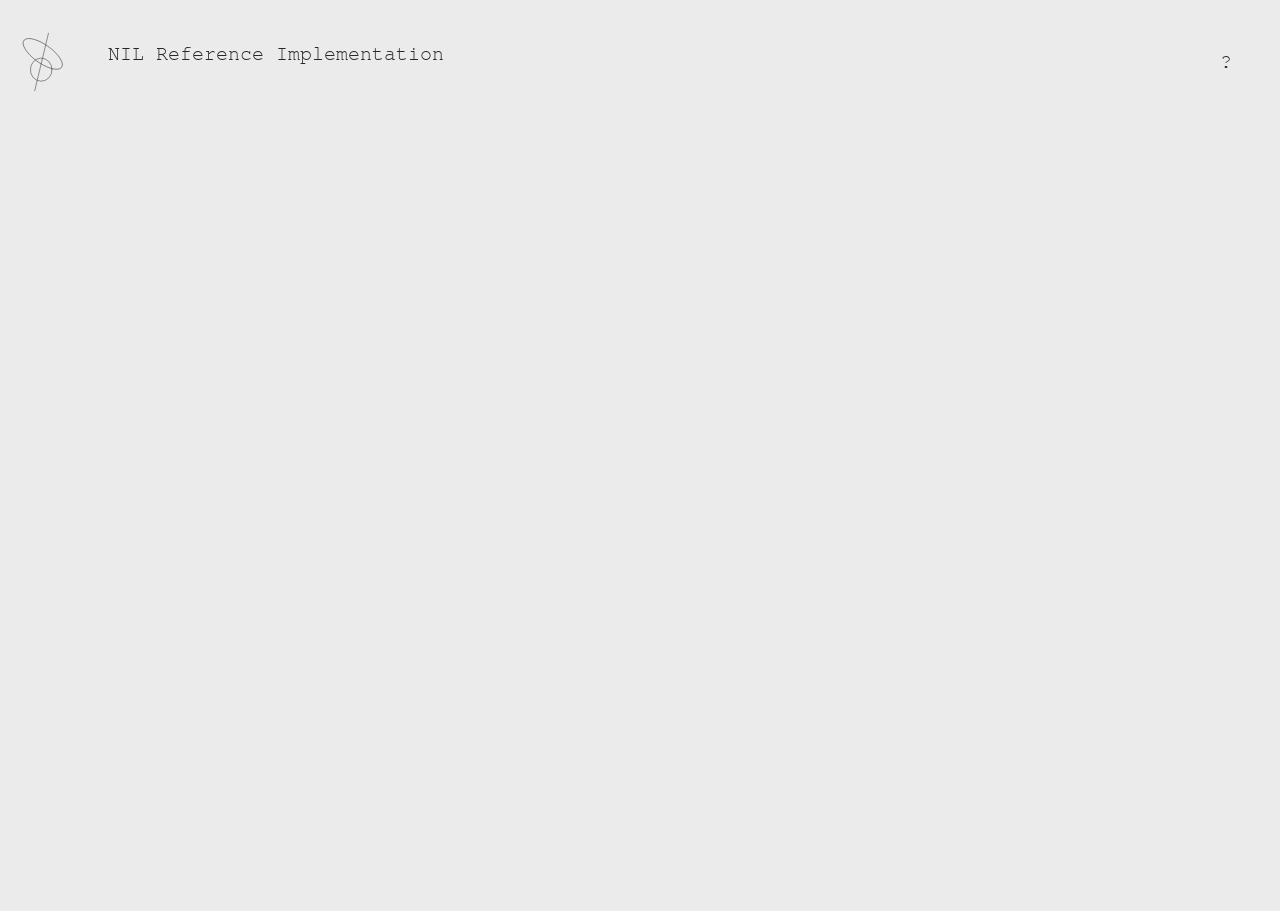
==== commit 63022b38: "..." ====
--- a/index.html
+++ b/index.html
@@ -9,9 +9,7 @@
     <meta name="theme-color" content="#ffffff"/>
     <link rel="stylesheet" href="./assets/style.css"/>
     <script type="module" src="./assets/util.js"></script>
-    <script type="module">import { Setup } from './assets/editor.js';</script>
-    <script type="module">import { Init } from './asssets/nil.js';</script>
-    <!--<script type="module" src="./assets/nil.js"></script>-->
+    <script type="module" defer>import {} from "./assets/editor.js";</script>
   </head>
   <body>
       <header >
@@ -32,677 +30,7 @@
           <span id="HelpButton">?</span>
         </div>
       </header>
-      <main id="NIL">
+      <main id="NIL" NIL>
       </main>
   </body>
-  <script>
-    window['NIL'] = 
-    {
-      editor : 
-      {
-        element : undefined,
-        model : undefined,
-        /*
-        tree of [<type>, <parent>, <data>]
-        */
-        cursor : undefined,
-        sample: undefined,
-        sequences: 
-        {
-          ",multiply" : '\u00d7',
-          ",divide" : '\u00f7',
-          ",neq" : '\u2260',
-          ",leq" : '\u2264',
-          ",geq" : '\u2265',
-          ",and" : '\u2227',
-          ",or" : '\u2228',
-          ",not" : '\u00ac',
-          ",intersection" : '\u2229',
-          ",union" : '\u222a',
-          ",integral" : '\u222b',
-          ",function" : '\u2192',
-          ",leftarrow" : '\u2190',
-          ",uparrow" : '\u2191',
-          ",rightarrow" : '\u2192',
-          ",downarrow" : '\u2193',
-          ",Leftarrow" : '\u21d0',
-          ",Uparrow" : '\u21d1',
-          ",Rightarrow" : '\u21d2',
-          ",Downarrow" : '\u21d3',
-          ",Alpha" : 'Α',
-          ",alpha" : 'α',
-          ",Beta" : 'Β',
-          ",beta" : 'β',
-          ",Gamma" : 'Γ',
-          ",gamma" : 'γ',
-          ",Delta" : 'Δ',
-          ",delta" : 'δ',
-          ",Epsilon" : 'Ε',
-          ",epsilon" : 'ε',
-          ",Zeta" : 'Ζ',
-          ",zeta" : 'ζ',
-          ",Eta" : 'Η',
-          ",eta" : 'η',
-          ",Theta" : 'Θ',
-          ",theta" : 'θ',
-          ",Iota" : 'Ι',
-          ",iota" : 'ι',
-          ",Kappa" : 'Κ',
-          ",kappa" : 'κ',
-          ",Lambda" : 'Λ',
-          ",lambda" : 'λ',
-          ",Mu" : 'Μ',
-          ",mu" : 'μ',
-          ",Nu" : 'Ν',
-          ",nu" : 'ν',
-          ",Xi" : 'Ξ',
-          ",xi" : 'ξ',
-          ",Omicron" : 'Ο',
-          ",omicron" : 'ο',
-          ",Pi" : 'Π',
-          ",pi" : 'π',
-          ",Rho" : 'Ρ',
-          ",rho" : 'ρ',
-          ",Sigma" : 'Σ',
-          ",sigma" : 'σ',
-          ",sigma-alt" : 'ς',
-          ",Tau" : 'Τ',
-          ",tau" : 'τ',
-          ",Upsilon" : 'Υ',
-          ",upsilon" : 'υ',
-          ",Phi" : 'Φ',
-          ",phi" : 'φ',
-          ",Chi" : 'Χ',
-          ",chi" : 'χ',
-          ",Psi" : 'Ψ',
-          ",psi" : 'ψ',
-          ",Omega" : 'Ω',
-          ",omega" : 'ω',
-        },
-        makeAtom : function(type, parent, previous, next, data)
-        {
-          return {  type: type,
-                    parent: parent,
-                    previous: previous,
-                    next: next,
-                    data: data
-                 }
-        },
-        focus : function(atom)
-        {
-          if (atom)
-          {
-            if (this.cursor.type == "atom")
-            {
-              if (this.sequences[this.cursor.data])
-              {
-                this.cursor.data = this.sequences[this.cursor.data]
-              }
-            }
-            this.cursor = atom
-          }
-          if (this.model == undefined)
-          {
-            this.model = this.makeAtom(undefined, undefined, undefined, undefined, undefined)
-            this.model.next = this.model
-            this.model.previous = this.model
-            this.cursor = this.model
-          }
-          return this.cursor
-        },
-        insertAtom : function()
-        {
-          var atom = this.focus()
-          if (atom.type == undefined)
-          {
-            atom.type = "list"
-          }
-          else
-          {
-            if (atom.parent != undefined)
-            {
-              atom.next = this.makeAtom(undefined, atom.parent, atom, atom.next, undefined)
-              atom.next.previous = atom
-              atom.next.next.previous = atom.next
-            }
-            this.focus(atom.next)
-          }
-        },
-        appendCharacter : function(character)
-        {
-          var atom = this.focus()
-          if (atom.type == undefined)
-          {
-            atom.type = "atom"
-            atom.data = ""
-          }
-          else if (atom.type == "list")
-          {
-            atom.data = this.makeAtom("atom", atom, undefined, undefined, "")
-            atom.data.next = atom.data
-            atom.data.previous = atom.data
-            this.focus(atom.data)
-          }
-          else if (atom.type != "atom")
-          {
-            this.insertAtom()
-            this.focus().type = "atom"
-            this.focus().data = ""
-          }
-          this.focus().data = this.focus().data + character
-        },
-        deleteCharacter : function()
-        {
-          var atom = this.focus()
-          if (atom.type == "atom" || atom.type == "tab")
-          {
-            if (atom.data.length > 0)
-            {
-              atom.data = atom.data.slice(0, atom.data.length - 1)
-              if (atom.data.length == 0)
-              {
-                atom.type = undefined
-                atom.data = undefined
-              }
-            }
-            else
-            {
-              this.deleteAtom()
-            }
-          }
-          else
-          {
-            this.deleteAtom()
-          }
-        },
-        deleteAtom : function()
-        {
-          var atom = this.focus()
-          if (atom.next === atom.previous && atom.previous === atom && atom === atom.next)
-          {
-            if (atom.parent != undefined)
-            {
-              this.focus(atom.parent)
-              this.focus().data = undefined
-            }
-            else
-            {
-              this.model = undefined
-              this.cursor = undefined
-            }
-          }
-          else
-          {
-            atom.previous.next = atom.next
-            atom.next.previous = atom.previous
-            if (atom.parent.data === atom)
-            {
-              atom.parent.data = atom.next
-              this.focus(atom.next)
-            }
-            else
-            {
-              this.focus(atom.previous)
-            }
-          }
-        },
-        insertBreak : function()
-        {
-          if (this.focus().parent != undefined)
-          {
-            this.insertAtom()
-            this.focus().type = "break"
-          }
-          else 
-          {
-            this.submit()
-          }
-        },
-        insertTab : function()
-        {
-          if (this.focus().type == "tab")
-          {
-            this.focus().data = this.focus().data + " "
-          }
-          else
-          {
-            this.insertAtom()
-            this.focus().type = "tab"
-            this.focus().data = " "
-          }
-        },
-        moveCursorForward : function()
-        {
-          this.focus(this.focus().next)
-        },
-        moveCursorBackward : function()
-        {
-          this.focus(this.focus().previous)
-        },
-        moveCursorInward : function()
-        {
-          if (this.focus().type == "list")
-          {
-            if (this.focus().data != undefined)
-            {
-              this.focus(this.focus().data)
-            }
-          }
-        },
-        moveCursorOutward : function()
-        {
-          if (this.focus().parent != undefined)
-          {
-            this.focus(this.focus().parent)
-          }
-        },
-        sampleAtom : function()
-        {
-          this.sample = structuredClone(this.focus())
-        },
-        putAtom : function()
-        {
-          this.sample.next = this.focus().next
-          this.sample.previous = this.focus()
-          this.focus().next.previous = this.sample
-          this.focus().next = this.sample
-          this.sample.parent = this.focus().parent
-          this.sample = undefined
-        },
-        spreadAtom : function()
-        {
-          if (this.sample.type == "list")
-          {
-            var head = this.sample.data
-            var tail = this.sample.data.previous
-            var x = head
-            do 
-            {
-              x.parent = this.focus().parent
-              x = x.next
-            } while (x != tail)
-            tail.next = this.focus().next
-            head.previous = this.focus()
-            this.focus().next.previous = tail
-            this.focus().next = head
-            this.sample = undefined
-          }
-          else 
-          {
-            this.putAtom()
-          }
-        },
-        showModel : function()
-        {
-          const display = function(n)
-          {
-            var element = undefined
-            if (n === undefined)
-            {
-              return undefined
-            }
-            switch(n.type)
-            {
-              case undefined:
-                element = document.createElement('nil-atom')
-                break;
-              case "atom":
-                element = document.createElement('nil-atom')
-                element.appendChild(document.createTextNode(n.data))
-                element.style.cursor = "pointer"
-                element.onclick = (e) => {
-                  const atom = n
-                  window.NIL.editor.focus(atom)
-                  window.NIL.editor.showModel()
-                }
-                break;
-              case "tab":
-                element = document.createElement('nil-tab')
-                element.appendChild(document.createTextNode(n.data))
-                element.style.cursor = "pointer"
-                element.onclick = (e) => {
-                  const atom = n
-                  window.NIL.editor.focus(atom)
-                  window.NIL.editor.showModel()
-                }
-                break;
-              case "break":
-                element = document.createElement('nil-break')
-                //element.appendChild(document.createTextNode('\u21b5'))
-                element.appendChild(document.createTextNode(''))
-                element.appendChild(document.createElement('br'))
-                break;
-              case "list":
-                element = document.createElement('nil-list')
-                if (n.data != undefined)
-                {
-                  var x = n.data
-                  do
-                  {
-                    element.appendChild(display(x))
-                    x = x.next
-                  }
-                  while (x != n.data)
-                }
-                break;
-            }
-            if (window.NIL.editor.focus() === n)
-            {
-              element.setAttribute("focused", "true")
-              element.id = "FocusedAtom"
-            }
-            return element
-          }
-          var tree = display(this.model)
-          if (tree == undefined) tree = document.createElement('p')
-          this.element.firstChild.replaceWith(tree)
-          //window.scrollTo(FocusedAtom.offsetLeft, FocusedAtom.offsetTop)
-          if (document.getElementById("FocusedAtom"))
-          {
-            FocusedAtom.scrollIntoView(true)
-          }
-        },
-        processCommand : function(edit, input)
-        {
-          if (edit)
-          {
-            switch(input)
-            {
-              case 'Space':
-                this.insertAtom()
-                break;
-              case 'Enter':
-                this.insertBreak()
-                break;
-              case 'Tab':
-                this.insertTab()
-                break;
-              case 'Backspace':
-                this.deleteCharacter()
-                break;
-              case 'Up':
-                this.moveCursorOutward()
-                break;
-              case 'Down':
-                this.moveCursorInward()
-                break;
-              case 'Left':
-                this.moveCursorBackward()
-                break;
-              case 'Right':
-                this.moveCursorForward()
-                break;
-              case 'Sample':
-                this.sampleAtom()
-                break;
-              case 'Put':
-                this.putAtom()
-                break;
-              case 'Spread':
-                this.spreadAtom()
-                break;
-            }
-          }
-          else
-          {
-            this.appendCharacter(input)
-          }
-          this.showModel()
-        },
-        submit : function()
-        {
-          const serialize = (n) => 
-          {
-            var atom = undefined
-            switch(n.type)
-            {
-              case "atom":
-                return n.data
-                break;
-              case "list":
-                var atom = []
-                var a = n.data
-                do
-                {
-                  var result = serialize(a)
-                  if (result != undefined)
-                  {
-                    atom.push(result)
-                  }
-                  a = a.next
-                } while(a != n.data)
-                return atom
-                break;
-              default:
-                return undefined
-            }
-          }
-          var src = serialize(this.model)
-          //var result = window.NIL.interpreter.submit(src)
-          var result = window.NIL.compute(src)
-          console.log(result)
-        }
-      },
-      default : 
-      {
-           
-      },
-      topLevel : 
-      {
-        " parent" : this.default
-      },
-      compute : function(s, e, c, d)
-      {
-
-      },
-      machine : 
-      {
-        stack : [],
-        environment : [],
-        control : undefined,
-        dump : undefined
-        
-      },
-      Init(element)
-      {
-        this.editor.element = element
-        var t = document.createElement("textarea")
-        t.id = "nil-editor"
-        t.autocapitalize = "false"
-        t.autocomplete = "off"
-        t.spellcheck = "false"
-        t.style.resize = "none"
-        t.style.overflow = "auto"
-        t.style.position = "absolute"
-        t.style.left = "-100vw"
-        t.style.top = "-100vh"
-        t.oninput = function(e)
-        {
-          e.preventDefault()
-          t.value = "##\n##\n##"
-          t.selectionEnd = 4
-          t.selectionStart = 4
-          switch(e.inputType)
-          {
-            case 'insertText':
-            case 'insertCompositionText':
-              if (e.data != ' ')
-              {
-                window.NIL.editor.processCommand(false, e.data)
-              }
-              else
-              {
-                window.NIL.editor.processCommand(true, "Space")
-              }
-              break;
-            case 'deleteContentBackward':
-              window.NIL.editor.processCommand(true, "Backspace")
-              break;
-            case 'insertLineBreak':
-              window.NIL.editor.processCommand(true, "Enter")
-              break;
-          }
-        }
-        //t.onselectionchange = function(e)
-        //{
-        //  t.selectionEnd = 4
-        //  t.selectionStart = 4
-        //}
-        this.editor.element.appendChild(t)
-        t.focus()
-        t.click()
-
-        document.body.onclick = function(e)
-        {
-          t.focus()
-          t.click()
-          e.preventDefault()
-        }
-        document.body.onpointerdown = function(e)
-        {
-          e.preventDefault()
-          const DragData = {x : e.clientX, y : e.clientY}
-          const DragDetection = function(e)
-          {
-            var vdim = Math.floor(window.screen.height / 7)
-            var wdim = Math.floor(window.screen.width / 7)
-            var vertical = e.clientY - DragData.y
-            var horizontal = e.clientX - DragData.x
-            if (vertical > vdim)
-            {
-              if (navigator.vibrate) {navigator.vibrate(10)}
-              DragData.y = e.clientY
-              window.NIL.editor.processCommand(true, "Down")
-            }
-            else if (vertical < 0 && Math.abs(vertical) > vdim)
-            {
-              if (navigator.vibrate) {navigator.vibrate(10)}
-              DragData.y = e.clientY
-              window.NIL.editor.processCommand(true, "Up")
-            }
-            if (horizontal > wdim)
-            {
-              if (navigator.vibrate) {navigator.vibrate(10)}
-              DragData.x = e.clientX
-              window.NIL.editor.processCommand(true, "Right")
-            }
-            else if (horizontal < 0 && Math.abs(horizontal) > wdim)
-            {
-              if (navigator.vibrate) {navigator.vibrate(10)}
-              DragData.x = e.clientX
-              window.NIL.editor.processCommand(true, "Left")
-            }
-            
-          }
-          document.body.addEventListener("pointermove", DragDetection)
-          const DragDetectionOff = function(e)
-          {
-            document.body.removeEventListener("pointermove", DragDetection)
-            document.body.removeEventListener("pointerup", DragDetectionOff)
-            document.body.removeEventListener("pointercancel", DragDetectionOff)
-          }
-          document.body.addEventListener("pointerup", DragDetectionOff)
-          document.body.addEventListener("pointercancel", DragDetectionOff)
-        }
-        document.body.onpointerup = function(e)
-        {
-          e.preventDefault()
-        }
-        document.body.onpointermove = function(e)
-        {
-          e.preventDefault()
-        }
-        document.body.oncontextmenu = function(e)
-        {
-          e.preventDefault()
-          if (document.getElementById("Options"))
-          {
-            return;
-          }
-          if (window.NIL.editor.cursor != undefined)
-          {
-            var atom = document.getElementById('FocusedAtom').getBoundingClientRect()
-            var menu = document.createElement('div')
-            menu.id = "Options"
-            menu.appendChild(document.createElement('div'))
-            menu.lastChild.appendChild(document.createTextNode('\u29c9'))
-            menu.lastChild.onclick = function(e)
-            {
-              window.NIL.editor.processCommand(true, "Sample")
-              menu.remove()
-            }
-            menu.appendChild(document.createElement('div'))
-            menu.lastChild.appendChild(document.createTextNode('\u2193'))
-            menu.lastChild.onclick = function(e)
-            {
-              window.NIL.editor.processCommand(true, "Put")
-              menu.remove()
-            }
-            menu.appendChild(document.createElement('div'))
-            menu.lastChild.appendChild(document.createTextNode('\u21e3'))
-            menu.lastChild.onclick = function(e)
-            {
-              window.NIL.editor.processCommand(true, "Spread")
-              menu.remove()
-            }
-            menu.style.position = "fixed"
-            document.body.appendChild(menu)
-            menu.style.top = "" + (e.y - 5) + "px"
-            menu.style.left = "" + (e.x - 5) + "px"
-            menu.onpointerleave = function(e)
-            {
-              menu.remove()
-            }
-          }
-        }
-        document.body.onkeydown = function(e)
-        {
-          switch(e.key)
-          {
-            case 'ArrowLeft':
-              e.preventDefault()
-              window.NIL.editor.processCommand(true, "Left")
-              break;
-            case 'ArrowRight':
-              e.preventDefault()
-              window.NIL.editor.processCommand(true, "Right")
-              break;
-            case 'ArrowUp':
-              e.preventDefault()
-              window.NIL.editor.processCommand(true, "Up")
-              break;
-            case 'ArrowDown':
-              e.preventDefault()
-              window.NIL.editor.processCommand(true, "Down")
-              break;
-            case 'Enter':
-              e.preventDefault()
-              window.NIL.editor.processCommand(true, "Enter")
-              break;
-            case 'Tab':
-              e.preventDefault()
-              window.NIL.editor.processCommand(true, "Tab")
-              break;
-            case 'Backspace':
-              e.preventDefault()
-              window.NIL.editor.processCommand(true, "Backspace")
-              break;
-            case ' ':
-              e.preventDefault()
-              window.NIL.editor.processCommand(true, "Space")
-              break;
-          }
-        }
-        document.body.onkeyup = function(e)
-        {
-          undefined
-        }
-      }
-    }
-    window.NIL.Init(document.getElementById("NIL"))
-    function ShowHelp(e)
-    {
-      e.preventDefault()
-    }
-  </script>
 </html>
--- a/assets/style.css
+++ b/assets/style.css
@@ -114,20 +114,6 @@
   line-height:2ch;
   background-color:unset;
 }
-/*
-nil-list:before
-{
-  content:'(';
-  color:var(--diminished);
-}
-nil-list:after
-{
-  content:')';
-  color:var(--diminished);
-  vertical-align:bottom;
-}
-*/
-
 main > nil-list[focused] 
 {
   outline-style:none;
@@ -233,6 +219,7 @@
   width:calc(100% - 9ch);
   display:flex;
   justify-content:space-between;
+  padding-left:3ch;
 }
 /*
 #Slideout 
@@ -263,4 +250,15 @@
 #HelpButton:hover 
 {
   background-color:var(--backgroundthird);
+}
+
+[NILEditor] 
+{
+  outline-style:none;
+  border-style:none;
+  font-family: PrimaryFont, BackupFont;
+  min-height:25lh;
+  height:calc(100vh - 13lh);
+  width:90vw;
+  margin:auto;
 }
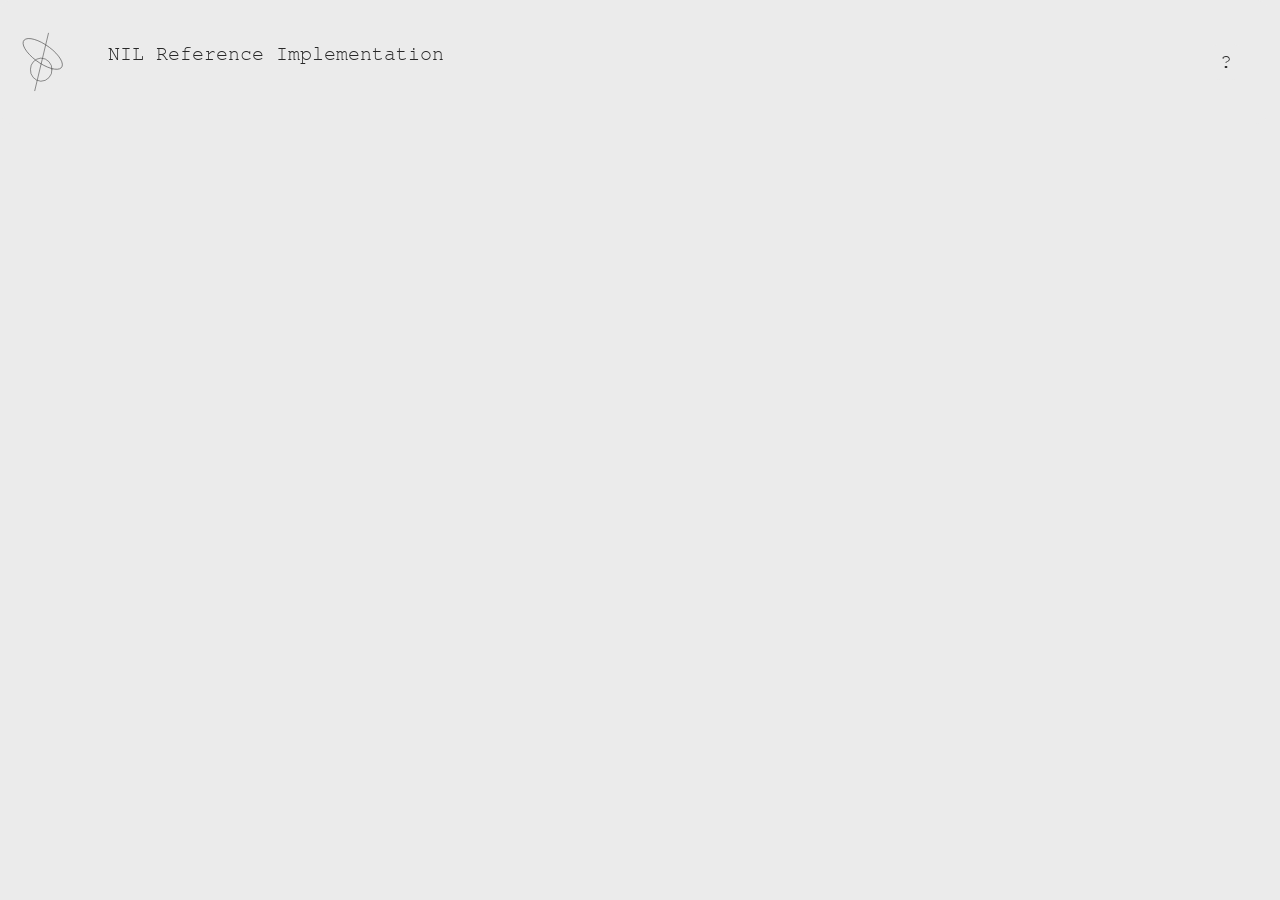
==== commit dfc190c4: "..." ====
--- a/index.html
+++ b/index.html
@@ -9,7 +9,7 @@
     <meta name="theme-color" content="#ffffff"/>
     <link rel="stylesheet" href="./assets/style.css"/>
     <script type="module" src="./assets/util.js"></script>
-    <script type="module" defer>import {} from "./assets/editor.js";</script>
+    <script type="module">import { } from "./assets/editor.js";</script>    
   </head>
   <body>
       <header >
@@ -31,6 +31,678 @@
         </div>
       </header>
       <main id="NIL" NIL>
+        <p></p>
       </main>
   </body>
+  <script>
+    console.log(NILModule)
+    window['NIL'] = 
+    {
+      editor : 
+      {
+        element : undefined,
+        model : undefined,
+        /*
+        tree of [<type>, <parent>, <data>]
+        */
+        cursor : undefined,
+        sample: undefined,
+        sequences: 
+        {
+          ",multiply" : '\u00d7',
+          ",divide" : '\u00f7',
+          ",neq" : '\u2260',
+          ",leq" : '\u2264',
+          ",geq" : '\u2265',
+          ",and" : '\u2227',
+          ",or" : '\u2228',
+          ",not" : '\u00ac',
+          ",intersection" : '\u2229',
+          ",union" : '\u222a',
+          ",integral" : '\u222b',
+          ",function" : '\u2192',
+          ",leftarrow" : '\u2190',
+          ",uparrow" : '\u2191',
+          ",rightarrow" : '\u2192',
+          ",downarrow" : '\u2193',
+          ",Leftarrow" : '\u21d0',
+          ",Uparrow" : '\u21d1',
+          ",Rightarrow" : '\u21d2',
+          ",Downarrow" : '\u21d3',
+          ",Alpha" : 'Α',
+          ",alpha" : 'α',
+          ",Beta" : 'Β',
+          ",beta" : 'β',
+          ",Gamma" : 'Γ',
+          ",gamma" : 'γ',
+          ",Delta" : 'Δ',
+          ",delta" : 'δ',
+          ",Epsilon" : 'Ε',
+          ",epsilon" : 'ε',
+          ",Zeta" : 'Ζ',
+          ",zeta" : 'ζ',
+          ",Eta" : 'Η',
+          ",eta" : 'η',
+          ",Theta" : 'Θ',
+          ",theta" : 'θ',
+          ",Iota" : 'Ι',
+          ",iota" : 'ι',
+          ",Kappa" : 'Κ',
+          ",kappa" : 'κ',
+          ",Lambda" : 'Λ',
+          ",lambda" : 'λ',
+          ",Mu" : 'Μ',
+          ",mu" : 'μ',
+          ",Nu" : 'Ν',
+          ",nu" : 'ν',
+          ",Xi" : 'Ξ',
+          ",xi" : 'ξ',
+          ",Omicron" : 'Ο',
+          ",omicron" : 'ο',
+          ",Pi" : 'Π',
+          ",pi" : 'π',
+          ",Rho" : 'Ρ',
+          ",rho" : 'ρ',
+          ",Sigma" : 'Σ',
+          ",sigma" : 'σ',
+          ",sigma-alt" : 'ς',
+          ",Tau" : 'Τ',
+          ",tau" : 'τ',
+          ",Upsilon" : 'Υ',
+          ",upsilon" : 'υ',
+          ",Phi" : 'Φ',
+          ",phi" : 'φ',
+          ",Chi" : 'Χ',
+          ",chi" : 'χ',
+          ",Psi" : 'Ψ',
+          ",psi" : 'ψ',
+          ",Omega" : 'Ω',
+          ",omega" : 'ω',
+        },
+        makeAtom : function(type, parent, previous, next, data)
+        {
+          return {  type: type,
+                    parent: parent,
+                    previous: previous,
+                    next: next,
+                    data: data
+                 }
+        },
+        focus : function(atom)
+        {
+          if (atom)
+          {
+            if (this.cursor.type == "atom")
+            {
+              if (this.sequences[this.cursor.data])
+              {
+                this.cursor.data = this.sequences[this.cursor.data]
+              }
+            }
+            this.cursor = atom
+          }
+          if (this.model == undefined)
+          {
+            this.model = this.makeAtom(undefined, undefined, undefined, undefined, undefined)
+            this.model.next = this.model
+            this.model.previous = this.model
+            this.cursor = this.model
+          }
+          return this.cursor
+        },
+        insertAtom : function()
+        {
+          var atom = this.focus()
+          if (atom.type == undefined)
+          {
+            atom.type = "list"
+          }
+          else
+          {
+            if (atom.parent != undefined)
+            {
+              atom.next = this.makeAtom(undefined, atom.parent, atom, atom.next, undefined)
+              atom.next.previous = atom
+              atom.next.next.previous = atom.next
+            }
+            this.focus(atom.next)
+          }
+        },
+        appendCharacter : function(character)
+        {
+          var atom = this.focus()
+          if (atom.type == undefined)
+          {
+            atom.type = "atom"
+            atom.data = ""
+          }
+          else if (atom.type == "list")
+          {
+            atom.data = this.makeAtom("atom", atom, undefined, undefined, "")
+            atom.data.next = atom.data
+            atom.data.previous = atom.data
+            this.focus(atom.data)
+          }
+          else if (atom.type != "atom")
+          {
+            this.insertAtom()
+            this.focus().type = "atom"
+            this.focus().data = ""
+          }
+          this.focus().data = this.focus().data + character
+        },
+        deleteCharacter : function()
+        {
+          var atom = this.focus()
+          if (atom.type == "atom" || atom.type == "tab")
+          {
+            if (atom.data.length > 0)
+            {
+              atom.data = atom.data.slice(0, atom.data.length - 1)
+              if (atom.data.length == 0)
+              {
+                atom.type = undefined
+                atom.data = undefined
+              }
+            }
+            else
+            {
+              this.deleteAtom()
+            }
+          }
+          else
+          {
+            this.deleteAtom()
+          }
+        },
+        deleteAtom : function()
+        {
+          var atom = this.focus()
+          if (atom.next === atom.previous && atom.previous === atom && atom === atom.next)
+          {
+            if (atom.parent != undefined)
+            {
+              this.focus(atom.parent)
+              this.focus().data = undefined
+            }
+            else
+            {
+              this.model = undefined
+              this.cursor = undefined
+            }
+          }
+          else
+          {
+            atom.previous.next = atom.next
+            atom.next.previous = atom.previous
+            if (atom.parent.data === atom)
+            {
+              atom.parent.data = atom.next
+              this.focus(atom.next)
+            }
+            else
+            {
+              this.focus(atom.previous)
+            }
+          }
+        },
+        insertBreak : function()
+        {
+          if (this.focus().parent != undefined)
+          {
+            this.insertAtom()
+            this.focus().type = "break"
+          }
+          else 
+          {
+            this.submit()
+          }
+        },
+        insertTab : function()
+        {
+          if (this.focus().type == "tab")
+          {
+            this.focus().data = this.focus().data + " "
+          }
+          else
+          {
+            this.insertAtom()
+            this.focus().type = "tab"
+            this.focus().data = " "
+          }
+        },
+        moveCursorForward : function()
+        {
+          this.focus(this.focus().next)
+        },
+        moveCursorBackward : function()
+        {
+          this.focus(this.focus().previous)
+        },
+        moveCursorInward : function()
+        {
+          if (this.focus().type == "list")
+          {
+            if (this.focus().data != undefined)
+            {
+              this.focus(this.focus().data)
+            }
+          }
+        },
+        moveCursorOutward : function()
+        {
+          if (this.focus().parent != undefined)
+          {
+            this.focus(this.focus().parent)
+          }
+        },
+        sampleAtom : function()
+        {
+          this.sample = structuredClone(this.focus())
+        },
+        putAtom : function()
+        {
+          this.sample.next = this.focus().next
+          this.sample.previous = this.focus()
+          this.focus().next.previous = this.sample
+          this.focus().next = this.sample
+          this.sample.parent = this.focus().parent
+          this.sample = undefined
+        },
+        spreadAtom : function()
+        {
+          if (this.sample.type == "list")
+          {
+            var head = this.sample.data
+            var tail = this.sample.data.previous
+            var x = head
+            do 
+            {
+              x.parent = this.focus().parent
+              x = x.next
+            } while (x != tail)
+            tail.next = this.focus().next
+            head.previous = this.focus()
+            this.focus().next.previous = tail
+            this.focus().next = head
+            this.sample = undefined
+          }
+          else 
+          {
+            this.putAtom()
+          }
+        },
+        showModel : function()
+        {
+          const display = function(n)
+          {
+            var element = undefined
+            if (n === undefined)
+            {
+              return undefined
+            }
+            switch(n.type)
+            {
+              case undefined:
+                element = document.createElement('nil-atom')
+                break;
+              case "atom":
+                element = document.createElement('nil-atom')
+                element.appendChild(document.createTextNode(n.data))
+                element.style.cursor = "pointer"
+                element.onclick = (e) => {
+                  const atom = n
+                  window.NIL.editor.focus(atom)
+                  window.NIL.editor.showModel()
+                }
+                break;
+              case "tab":
+                element = document.createElement('nil-tab')
+                element.appendChild(document.createTextNode(n.data))
+                element.style.cursor = "pointer"
+                element.onclick = (e) => {
+                  const atom = n
+                  window.NIL.editor.focus(atom)
+                  window.NIL.editor.showModel()
+                }
+                break;
+              case "break":
+                element = document.createElement('nil-break')
+                //element.appendChild(document.createTextNode('\u21b5'))
+                element.appendChild(document.createTextNode(''))
+                element.appendChild(document.createElement('br'))
+                break;
+              case "list":
+                element = document.createElement('nil-list')
+                if (n.data != undefined)
+                {
+                  var x = n.data
+                  do
+                  {
+                    element.appendChild(display(x))
+                    x = x.next
+                  }
+                  while (x != n.data)
+                }
+                break;
+            }
+            if (window.NIL.editor.focus() === n)
+            {
+              element.setAttribute("focused", "true")
+              element.id = "FocusedAtom"
+            }
+            return element
+          }
+          var tree = display(this.model)
+          if (tree == undefined) tree = document.createElement('p')
+          this.element.firstChild.replaceWith(tree)
+          //window.scrollTo(FocusedAtom.offsetLeft, FocusedAtom.offsetTop)
+          if (document.getElementById("FocusedAtom"))
+          {
+            FocusedAtom.scrollIntoView(true)
+          }
+        },
+        processCommand : function(edit, input)
+        {
+          if (edit)
+          {
+            switch(input)
+            {
+              case 'Space':
+                this.insertAtom()
+                break;
+              case 'Enter':
+                this.insertBreak()
+                break;
+              case 'Tab':
+                this.insertTab()
+                break;
+              case 'Backspace':
+                this.deleteCharacter()
+                break;
+              case 'Up':
+                this.moveCursorOutward()
+                break;
+              case 'Down':
+                this.moveCursorInward()
+                break;
+              case 'Left':
+                this.moveCursorBackward()
+                break;
+              case 'Right':
+                this.moveCursorForward()
+                break;
+              case 'Sample':
+                this.sampleAtom()
+                break;
+              case 'Put':
+                this.putAtom()
+                break;
+              case 'Spread':
+                this.spreadAtom()
+                break;
+            }
+          }
+          else
+          {
+            this.appendCharacter(input)
+          }
+          this.showModel()
+        },
+        submit : function()
+        {
+          const serialize = (n) => 
+          {
+            var atom = undefined
+            switch(n.type)
+            {
+              case "atom":
+                return n.data
+                break;
+              case "list":
+                var atom = []
+                var a = n.data
+                do
+                {
+                  var result = serialize(a)
+                  if (result != undefined)
+                  {
+                    atom.push(result)
+                  }
+                  a = a.next
+                } while(a != n.data)
+                return atom
+                break;
+              default:
+                return undefined
+            }
+          }
+          var src = serialize(this.model)
+          //var result = window.NIL.interpreter.submit(src)
+          var result = window.NIL.compute(src)
+          console.log(result)
+        }
+      },
+      default : 
+      {
+           
+      },
+      topLevel : 
+      {
+        " parent" : this.default
+      },
+      compute : function(s, e, c, d)
+      {
+
+      },
+      machine : 
+      {
+        stack : [],
+        environment : [],
+        control : undefined,
+        dump : undefined
+        
+      },
+      Init(element)
+      {
+        this.editor.element = element
+        var t = document.createElement("textarea")
+        t.id = "nil-editor"
+        t.autocapitalize = "false"
+        t.autocomplete = "off"
+        t.spellcheck = "false"
+        t.style.resize = "none"
+        t.style.overflow = "auto"
+        t.style.position = "absolute"
+        t.style.left = "-100vw"
+        t.style.top = "-100vh"
+        t.oninput = function(e)
+        {
+          e.preventDefault()
+          t.value = "##\n##\n##"
+          t.selectionEnd = 4
+          t.selectionStart = 4
+          switch(e.inputType)
+          {
+            case 'insertText':
+            case 'insertCompositionText':
+              if (e.data != ' ')
+              {
+                window.NIL.editor.processCommand(false, e.data)
+              }
+              else
+              {
+                window.NIL.editor.processCommand(true, "Space")
+              }
+              break;
+            case 'deleteContentBackward':
+              window.NIL.editor.processCommand(true, "Backspace")
+              break;
+            case 'insertLineBreak':
+              window.NIL.editor.processCommand(true, "Enter")
+              break;
+          }
+        }
+        //t.onselectionchange = function(e)
+        //{
+        //  t.selectionEnd = 4
+        //  t.selectionStart = 4
+        //}
+        this.editor.element.appendChild(t)
+        t.focus()
+        t.click()
+
+        document.body.onclick = function(e)
+        {
+          t.focus()
+          t.click()
+          e.preventDefault()
+        }
+        document.body.onpointerdown = function(e)
+        {
+          e.preventDefault()
+          const DragData = {x : e.clientX, y : e.clientY}
+          const DragDetection = function(e)
+          {
+            var vdim = Math.floor(window.screen.height / 7)
+            var wdim = Math.floor(window.screen.width / 7)
+            var vertical = e.clientY - DragData.y
+            var horizontal = e.clientX - DragData.x
+            if (vertical > vdim)
+            {
+              if (navigator.vibrate) {navigator.vibrate(10)}
+              DragData.y = e.clientY
+              window.NIL.editor.processCommand(true, "Down")
+            }
+            else if (vertical < 0 && Math.abs(vertical) > vdim)
+            {
+              if (navigator.vibrate) {navigator.vibrate(10)}
+              DragData.y = e.clientY
+              window.NIL.editor.processCommand(true, "Up")
+            }
+            if (horizontal > wdim)
+            {
+              if (navigator.vibrate) {navigator.vibrate(10)}
+              DragData.x = e.clientX
+              window.NIL.editor.processCommand(true, "Right")
+            }
+            else if (horizontal < 0 && Math.abs(horizontal) > wdim)
+            {
+              if (navigator.vibrate) {navigator.vibrate(10)}
+              DragData.x = e.clientX
+              window.NIL.editor.processCommand(true, "Left")
+            }
+            
+          }
+          document.body.addEventListener("pointermove", DragDetection)
+          const DragDetectionOff = function(e)
+          {
+            document.body.removeEventListener("pointermove", DragDetection)
+            document.body.removeEventListener("pointerup", DragDetectionOff)
+            document.body.removeEventListener("pointercancel", DragDetectionOff)
+          }
+          document.body.addEventListener("pointerup", DragDetectionOff)
+          document.body.addEventListener("pointercancel", DragDetectionOff)
+        }
+        document.body.onpointerup = function(e)
+        {
+          e.preventDefault()
+        }
+        document.body.onpointermove = function(e)
+        {
+          e.preventDefault()
+        }
+        document.body.oncontextmenu = function(e)
+        {
+          e.preventDefault()
+          if (document.getElementById("Options"))
+          {
+            return;
+          }
+          if (window.NIL.editor.cursor != undefined)
+          {
+            var atom = document.getElementById('FocusedAtom').getBoundingClientRect()
+            var menu = document.createElement('div')
+            menu.id = "Options"
+            menu.appendChild(document.createElement('div'))
+            menu.lastChild.appendChild(document.createTextNode('\u29c9'))
+            menu.lastChild.onclick = function(e)
+            {
+              window.NIL.editor.processCommand(true, "Sample")
+              menu.remove()
+            }
+            menu.appendChild(document.createElement('div'))
+            menu.lastChild.appendChild(document.createTextNode('\u2193'))
+            menu.lastChild.onclick = function(e)
+            {
+              window.NIL.editor.processCommand(true, "Put")
+              menu.remove()
+            }
+            menu.appendChild(document.createElement('div'))
+            menu.lastChild.appendChild(document.createTextNode('\u21e3'))
+            menu.lastChild.onclick = function(e)
+            {
+              window.NIL.editor.processCommand(true, "Spread")
+              menu.remove()
+            }
+            menu.style.position = "fixed"
+            document.body.appendChild(menu)
+            menu.style.top = "" + (e.y - 5) + "px"
+            menu.style.left = "" + (e.x - 5) + "px"
+            menu.onpointerleave = function(e)
+            {
+              menu.remove()
+            }
+          }
+        }
+        document.body.onkeydown = function(e)
+        {
+          switch(e.key)
+          {
+            case 'ArrowLeft':
+              e.preventDefault()
+              window.NIL.editor.processCommand(true, "Left")
+              break;
+            case 'ArrowRight':
+              e.preventDefault()
+              window.NIL.editor.processCommand(true, "Right")
+              break;
+            case 'ArrowUp':
+              e.preventDefault()
+              window.NIL.editor.processCommand(true, "Up")
+              break;
+            case 'ArrowDown':
+              e.preventDefault()
+              window.NIL.editor.processCommand(true, "Down")
+              break;
+            case 'Enter':
+              e.preventDefault()
+              window.NIL.editor.processCommand(true, "Enter")
+              break;
+            case 'Tab':
+              e.preventDefault()
+              window.NIL.editor.processCommand(true, "Tab")
+              break;
+            case 'Backspace':
+              e.preventDefault()
+              window.NIL.editor.processCommand(true, "Backspace")
+              break;
+            case ' ':
+              e.preventDefault()
+              window.NIL.editor.processCommand(true, "Space")
+              break;
+          }
+        }
+        document.body.onkeyup = function(e)
+        {
+          undefined
+        }
+      }
+    }
+    window.NIL.Init(document.getElementById("NIL"))
+    function ShowHelp(e)
+    {
+      e.preventDefault()
+    }
+  </script>
 </html>
